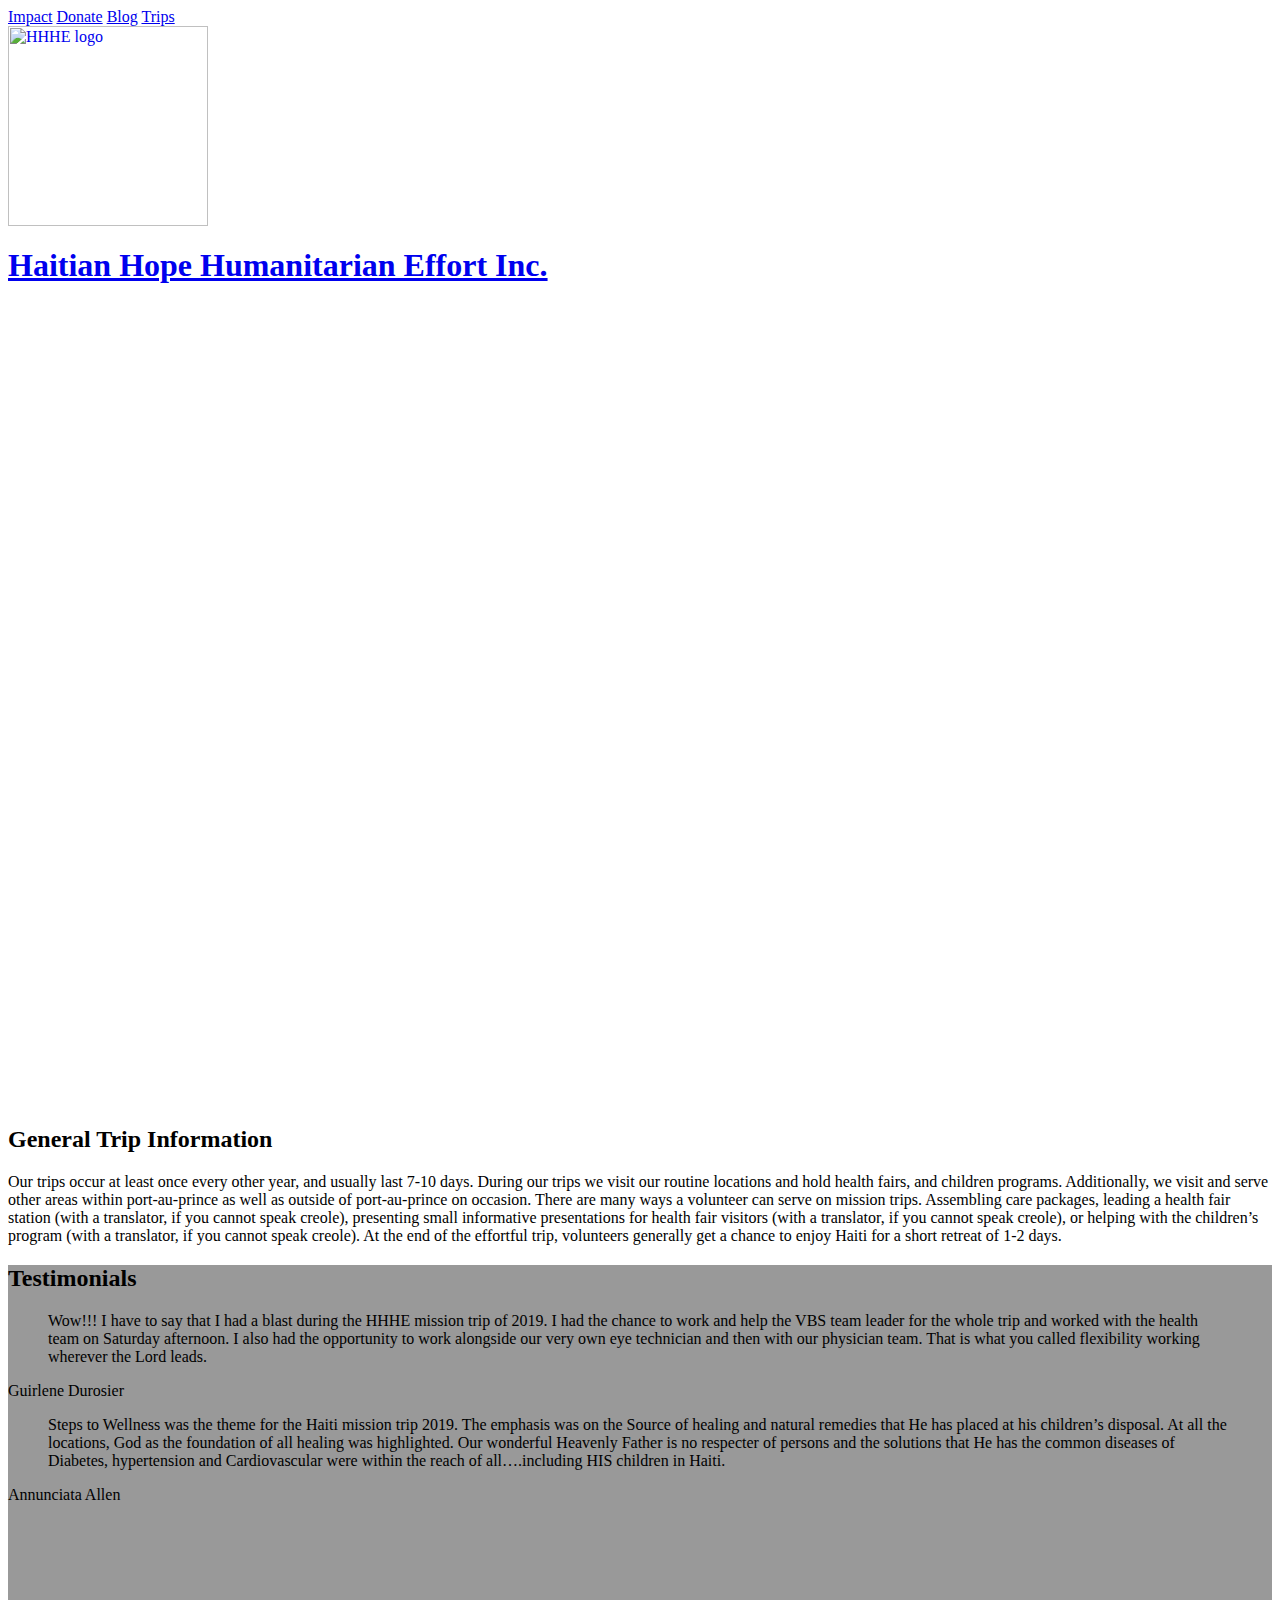
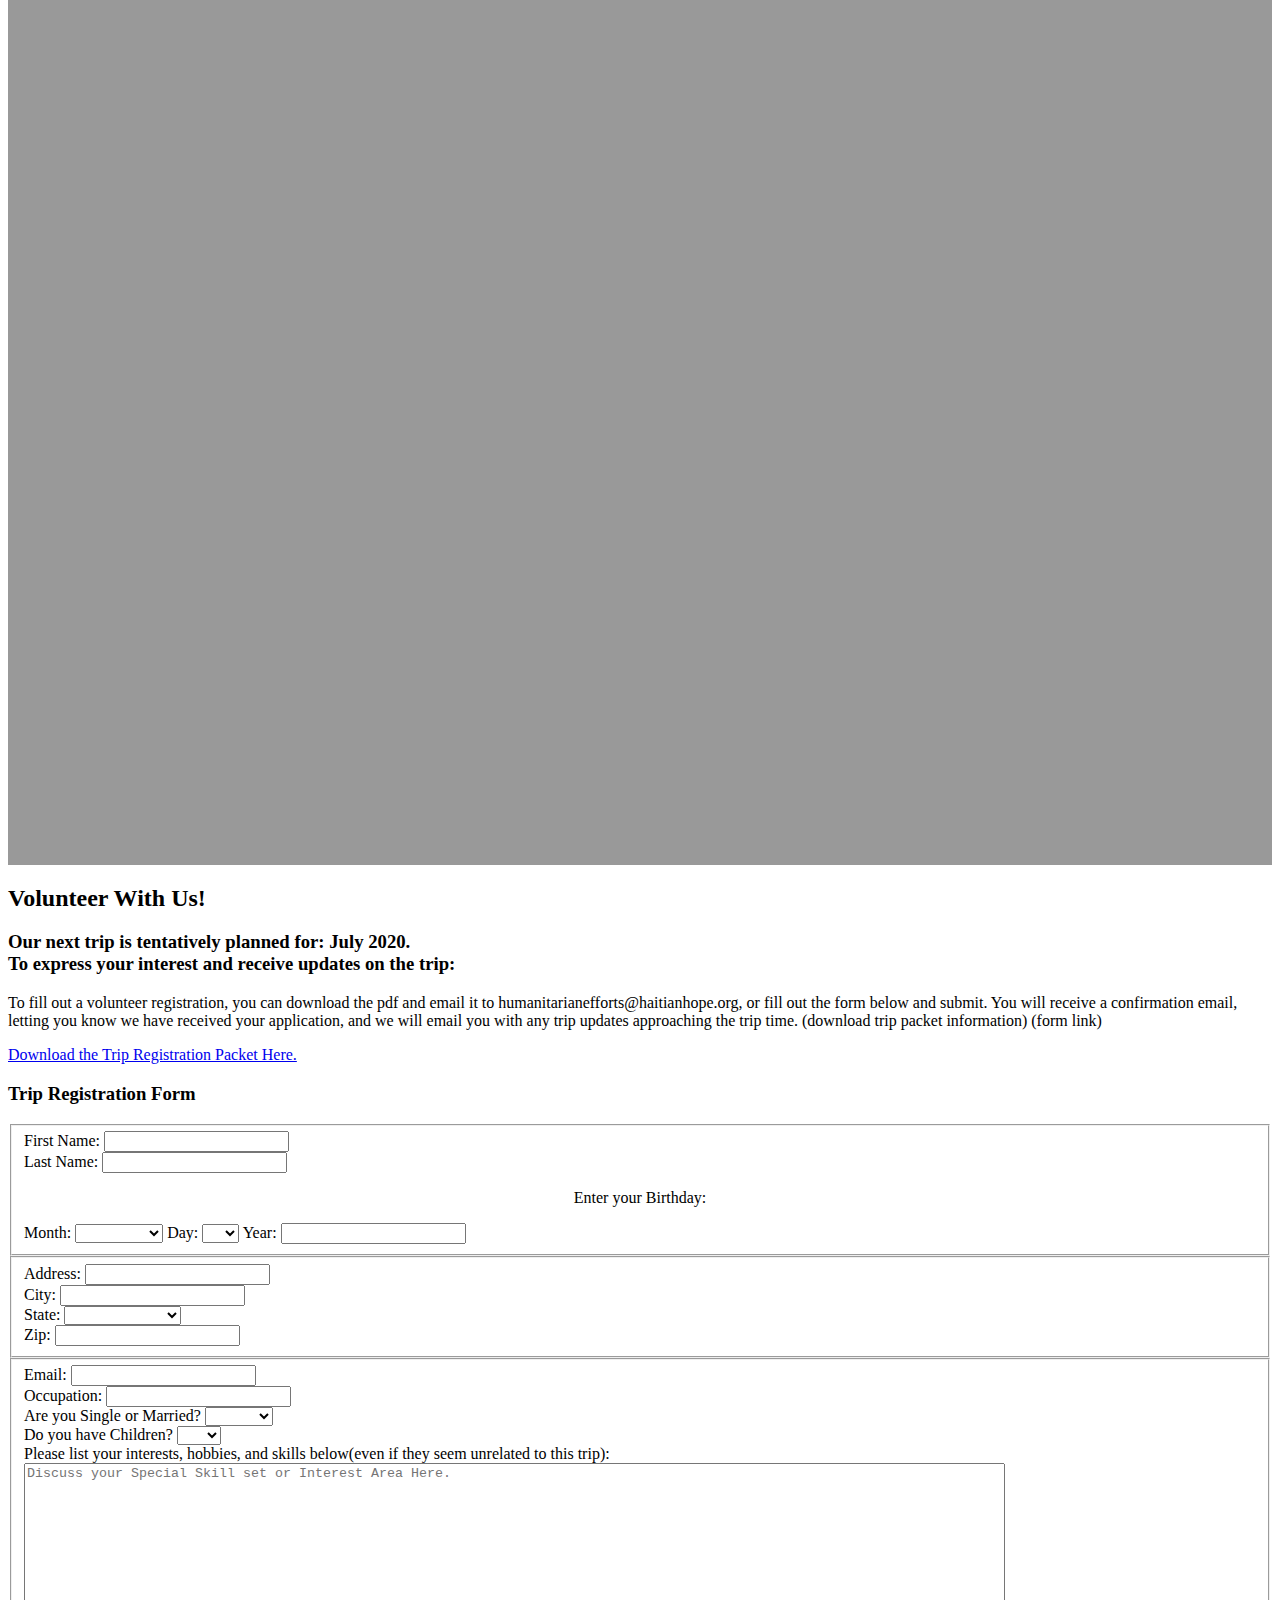
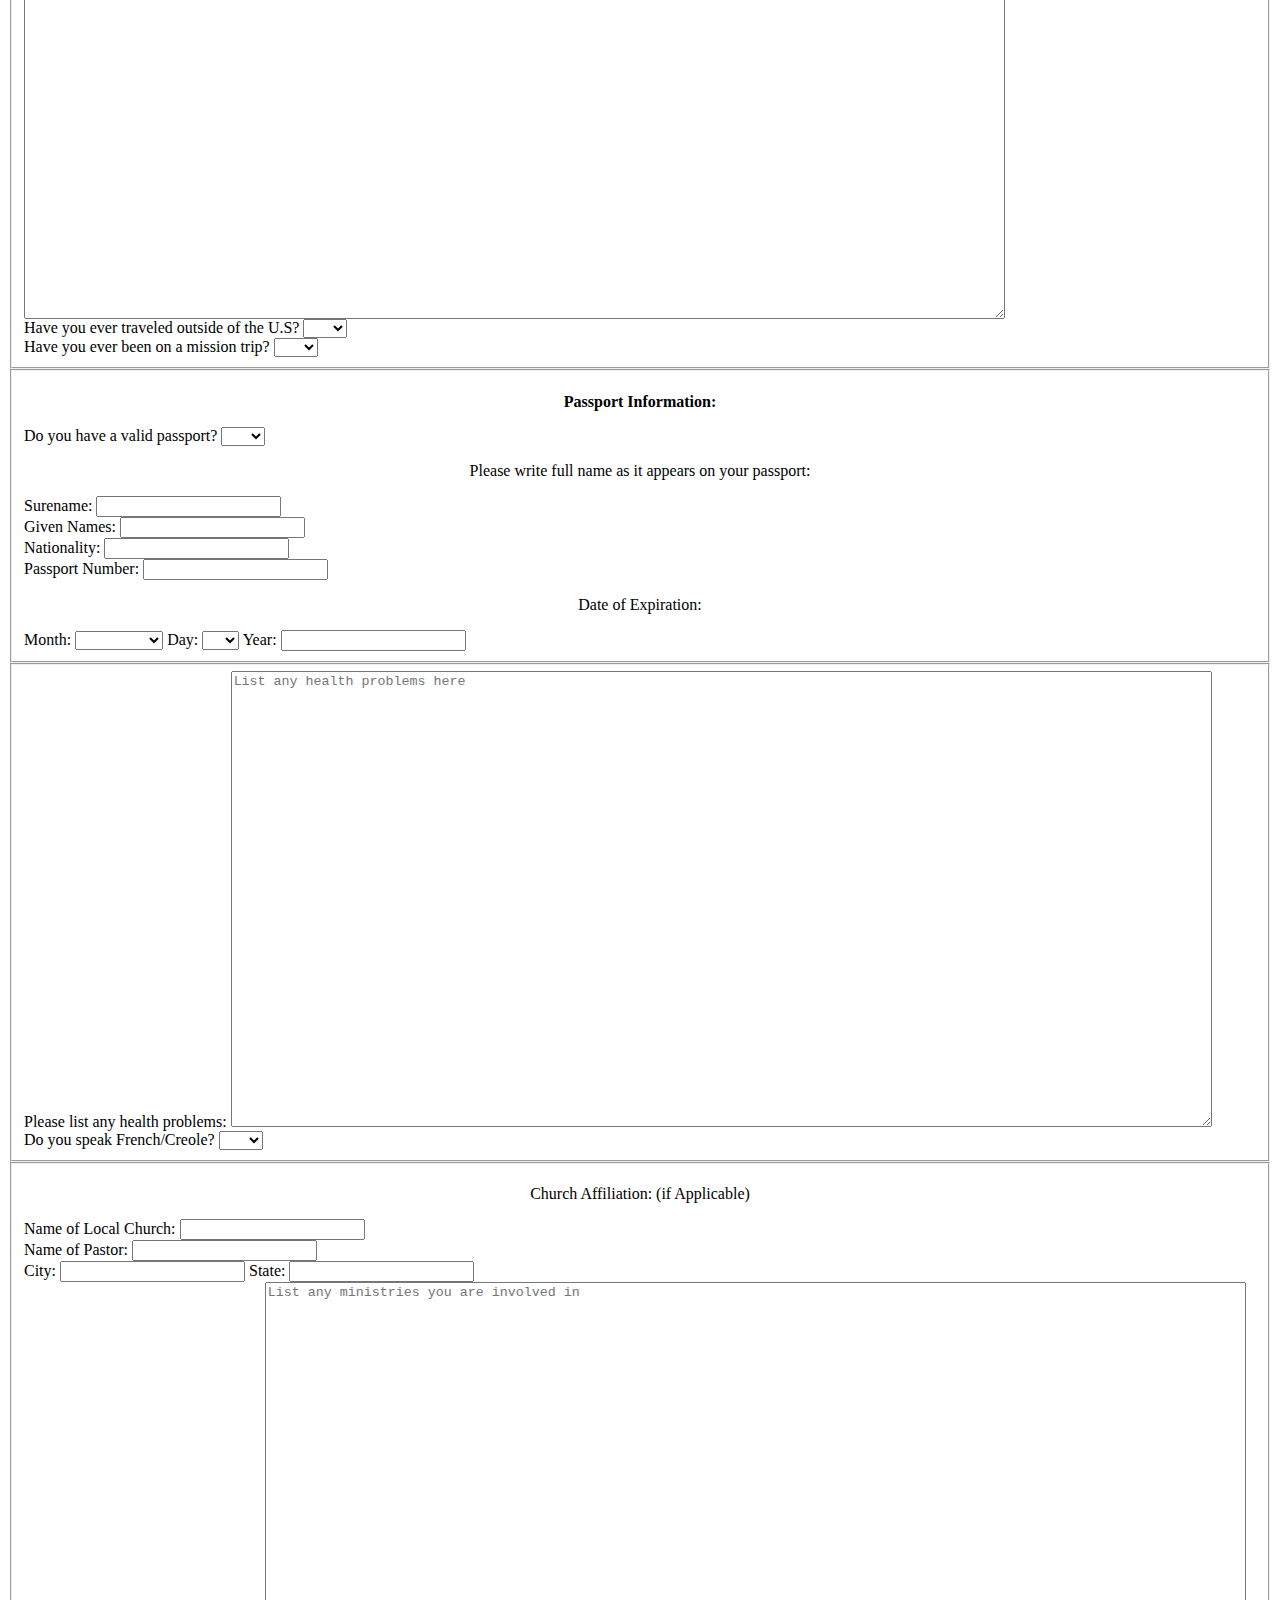
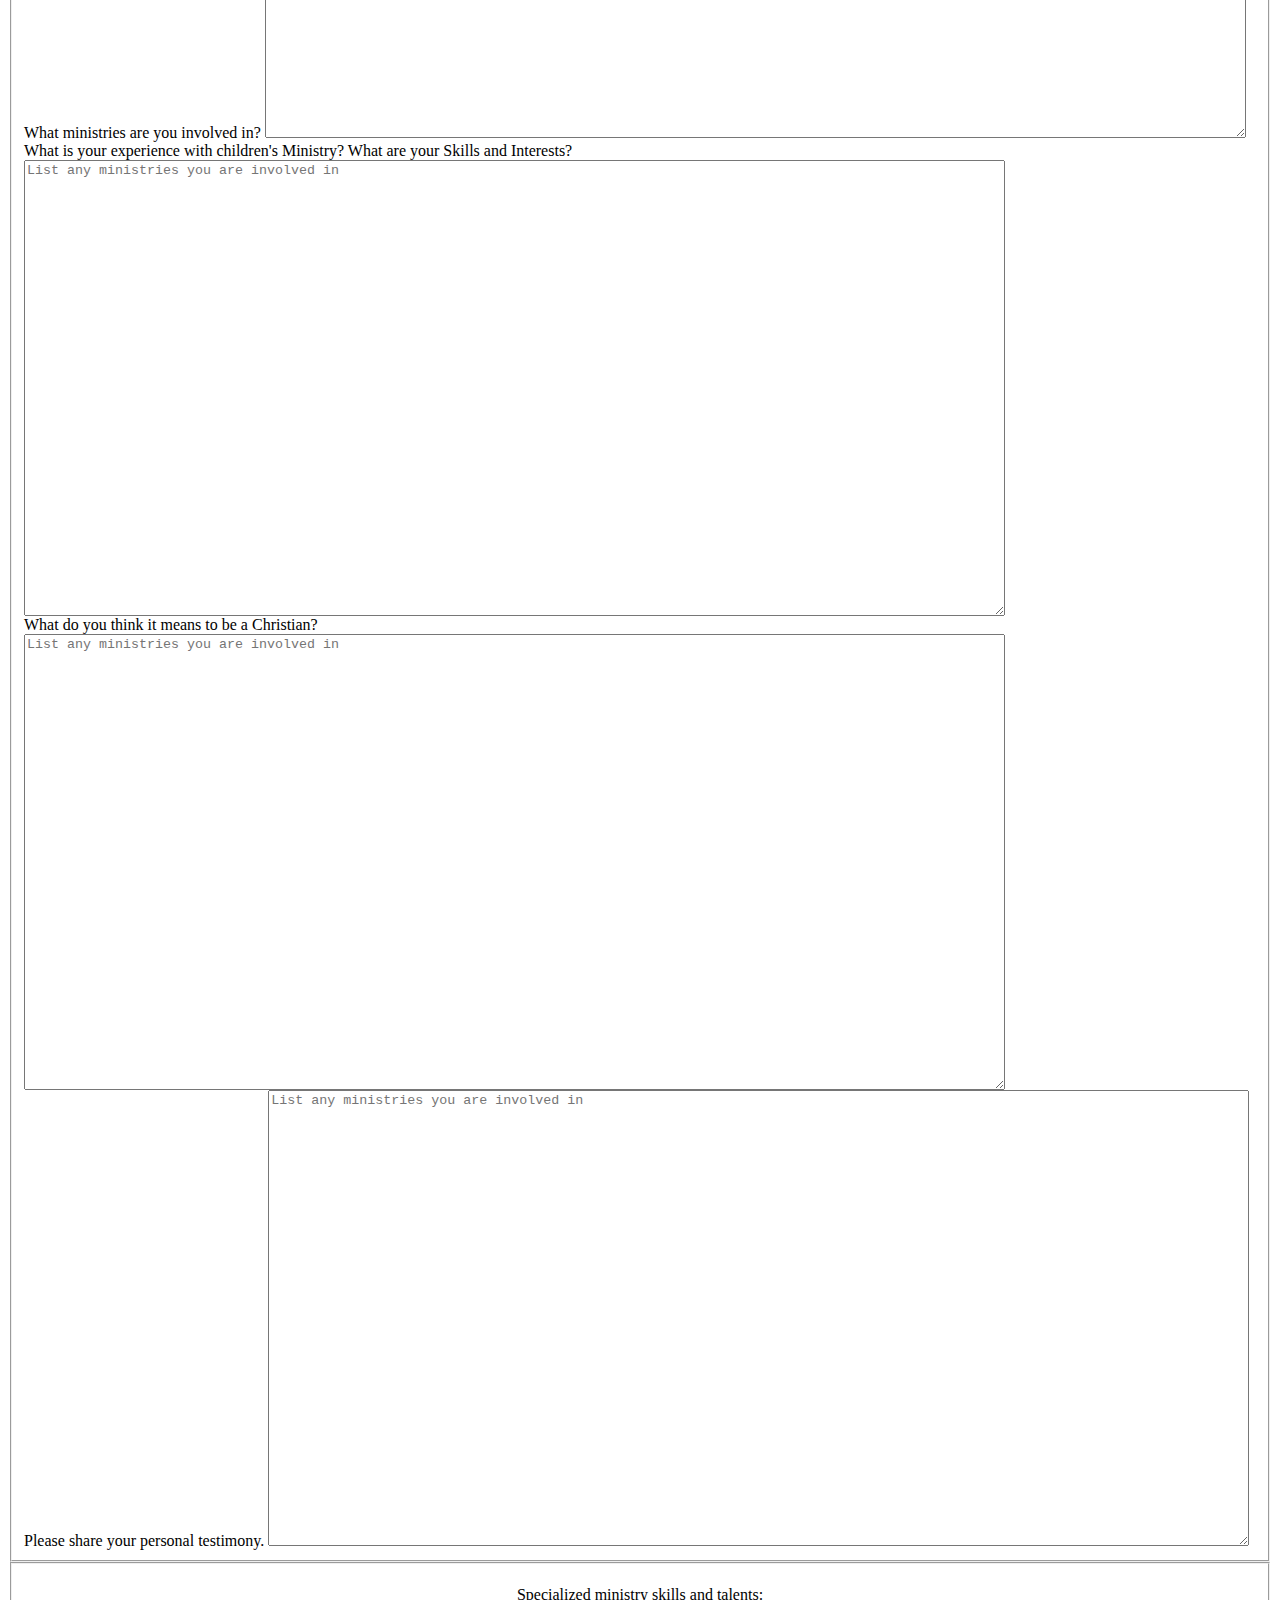
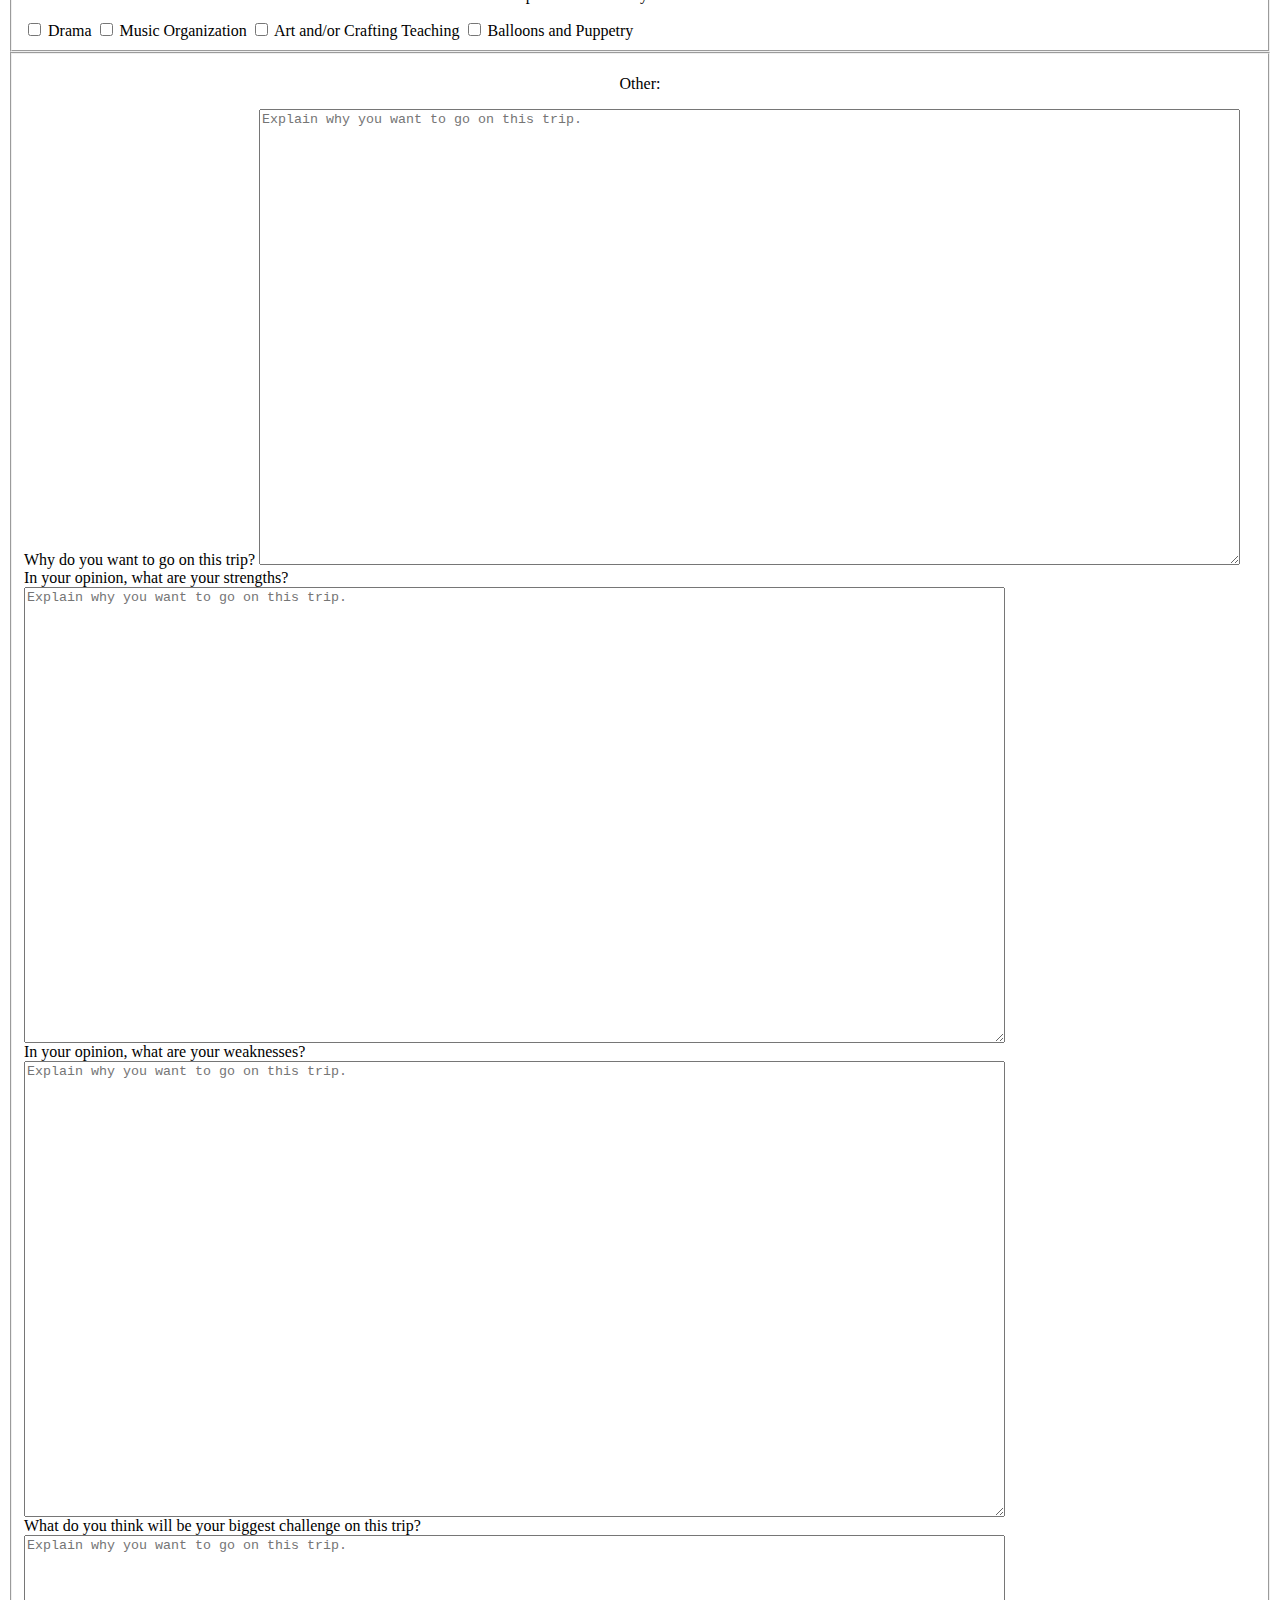
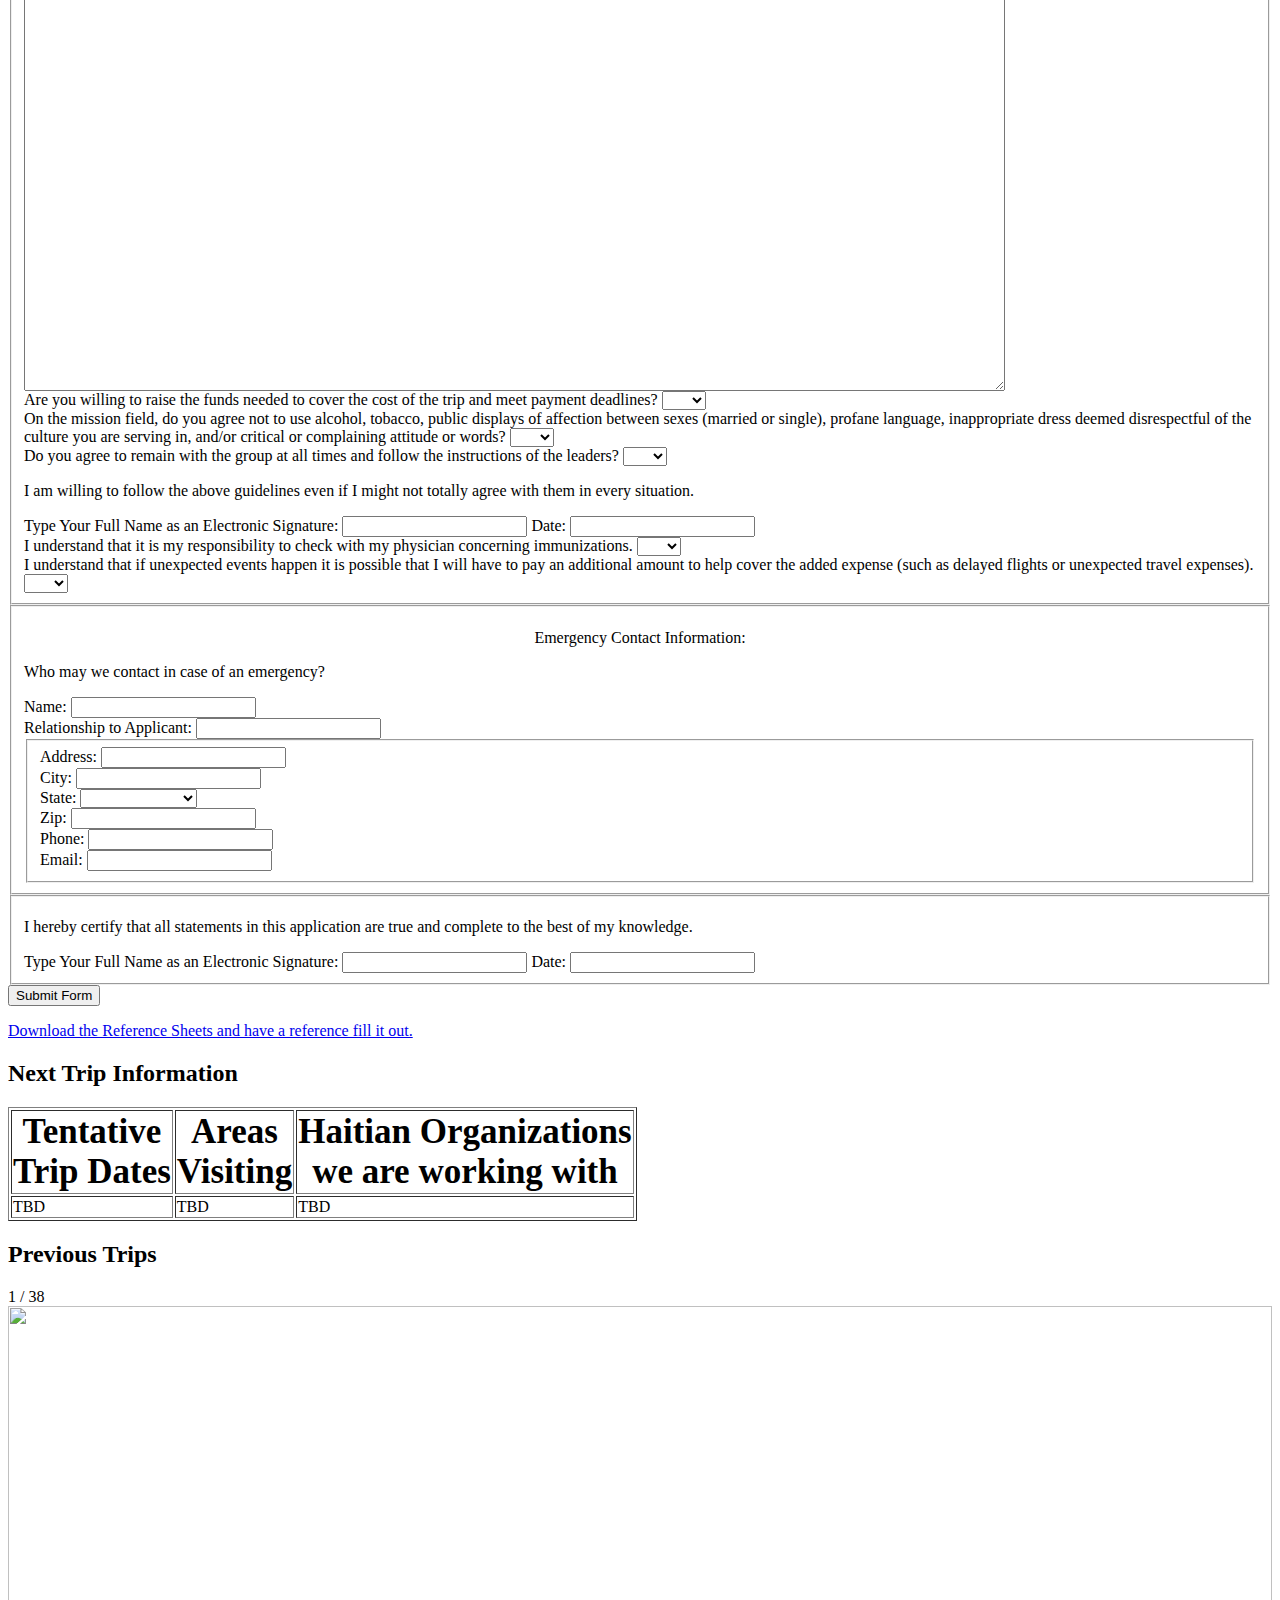
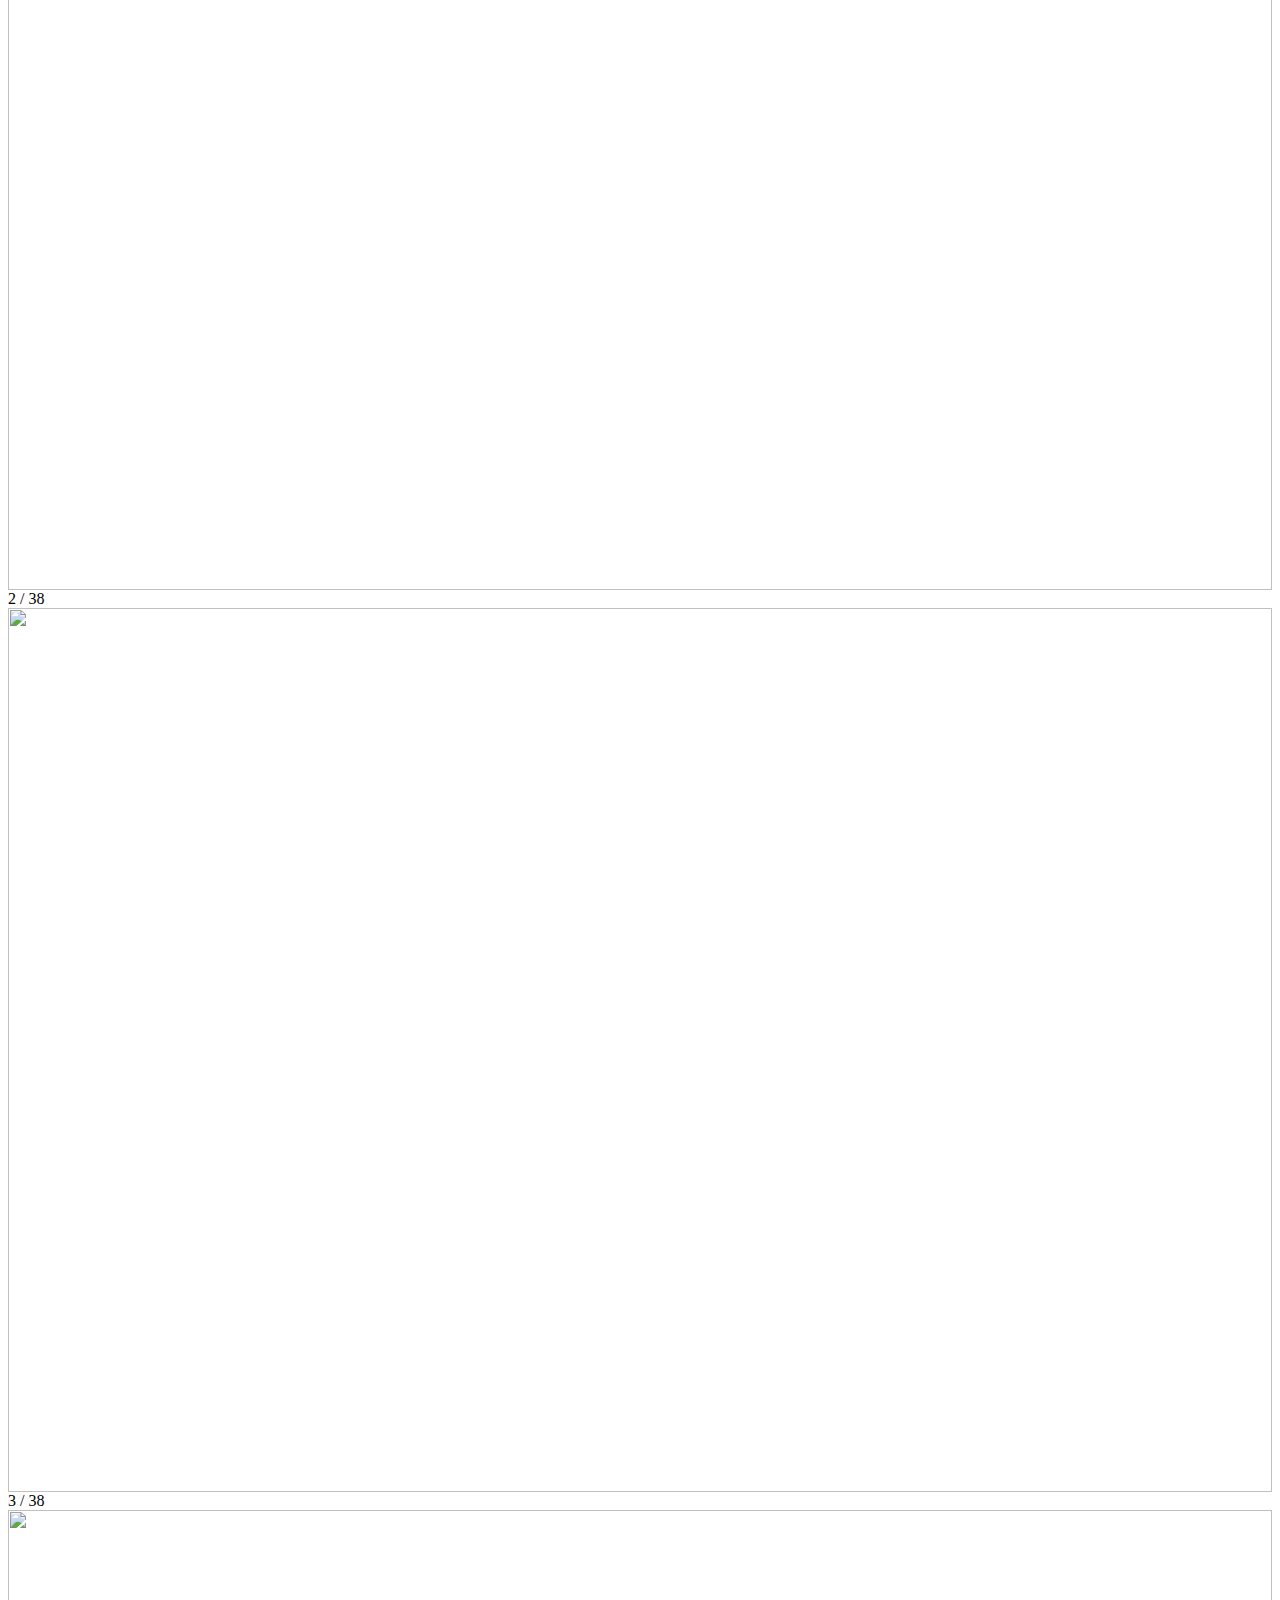
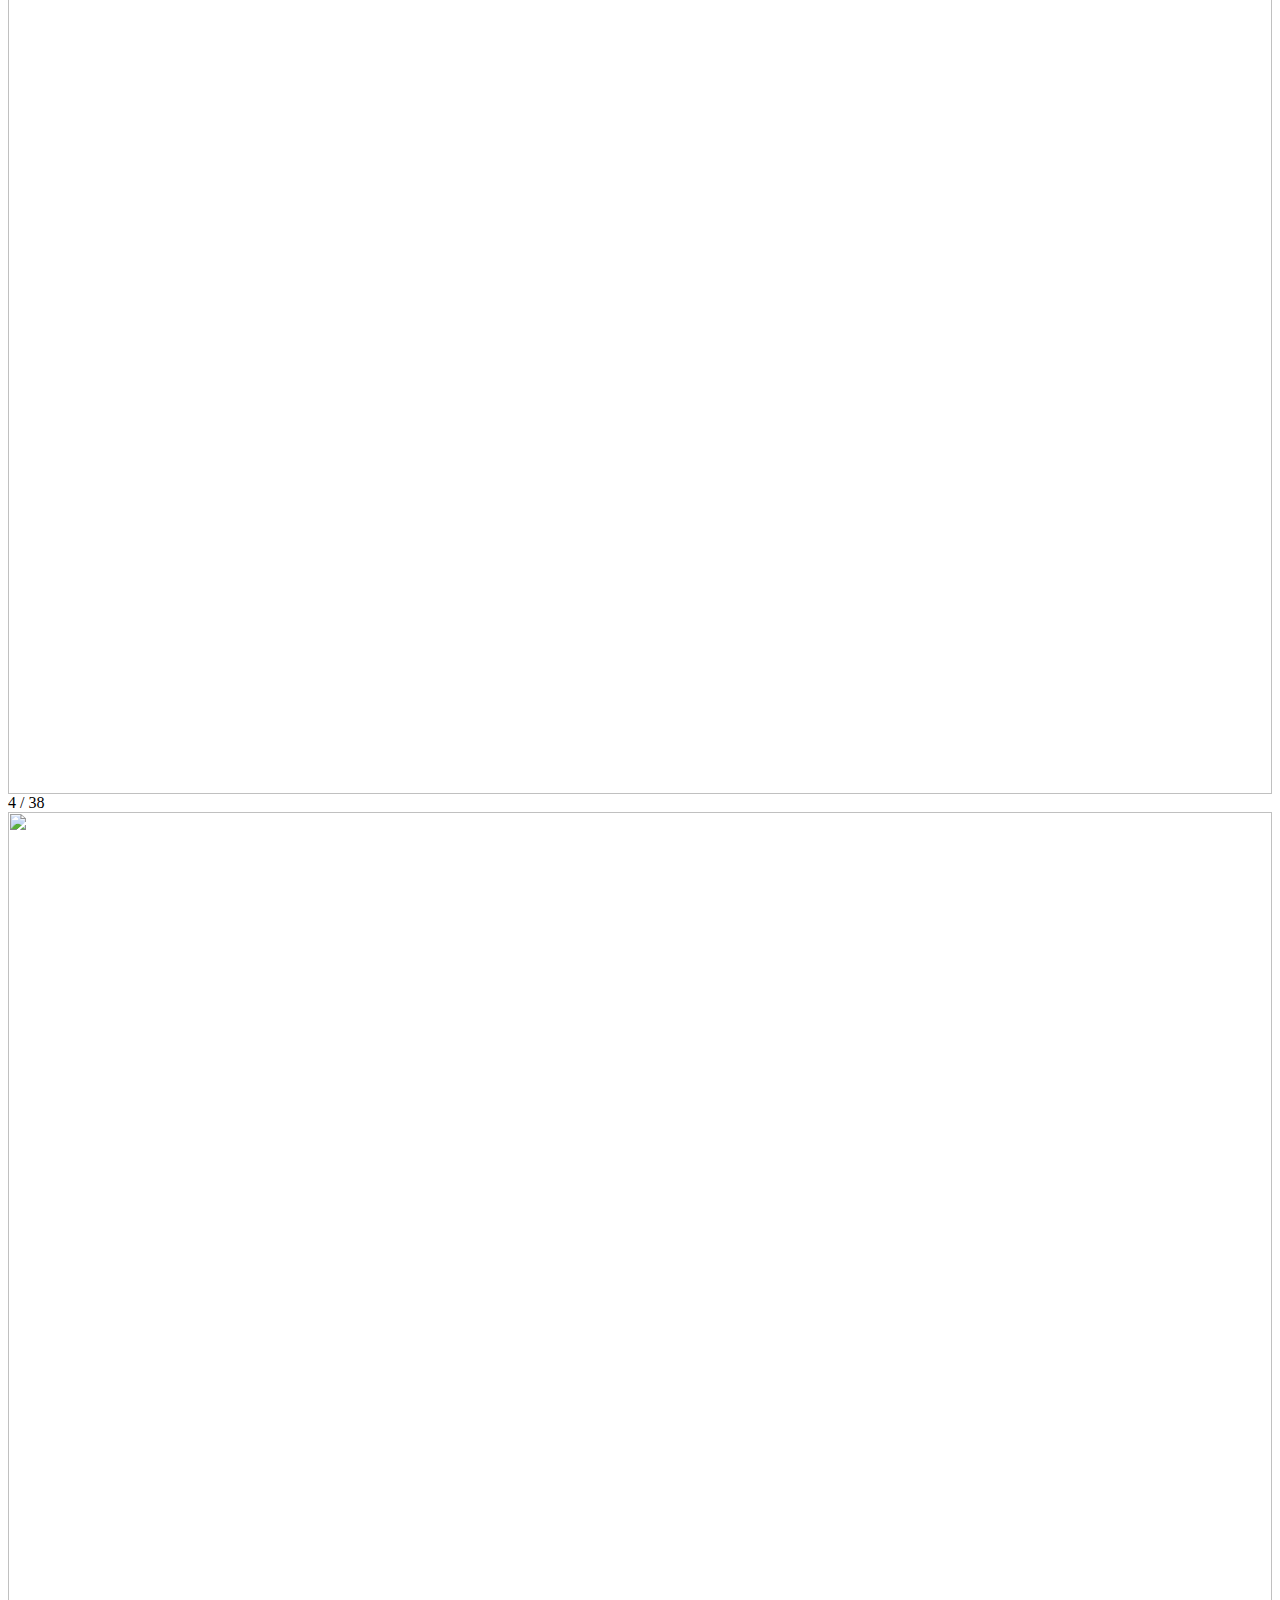
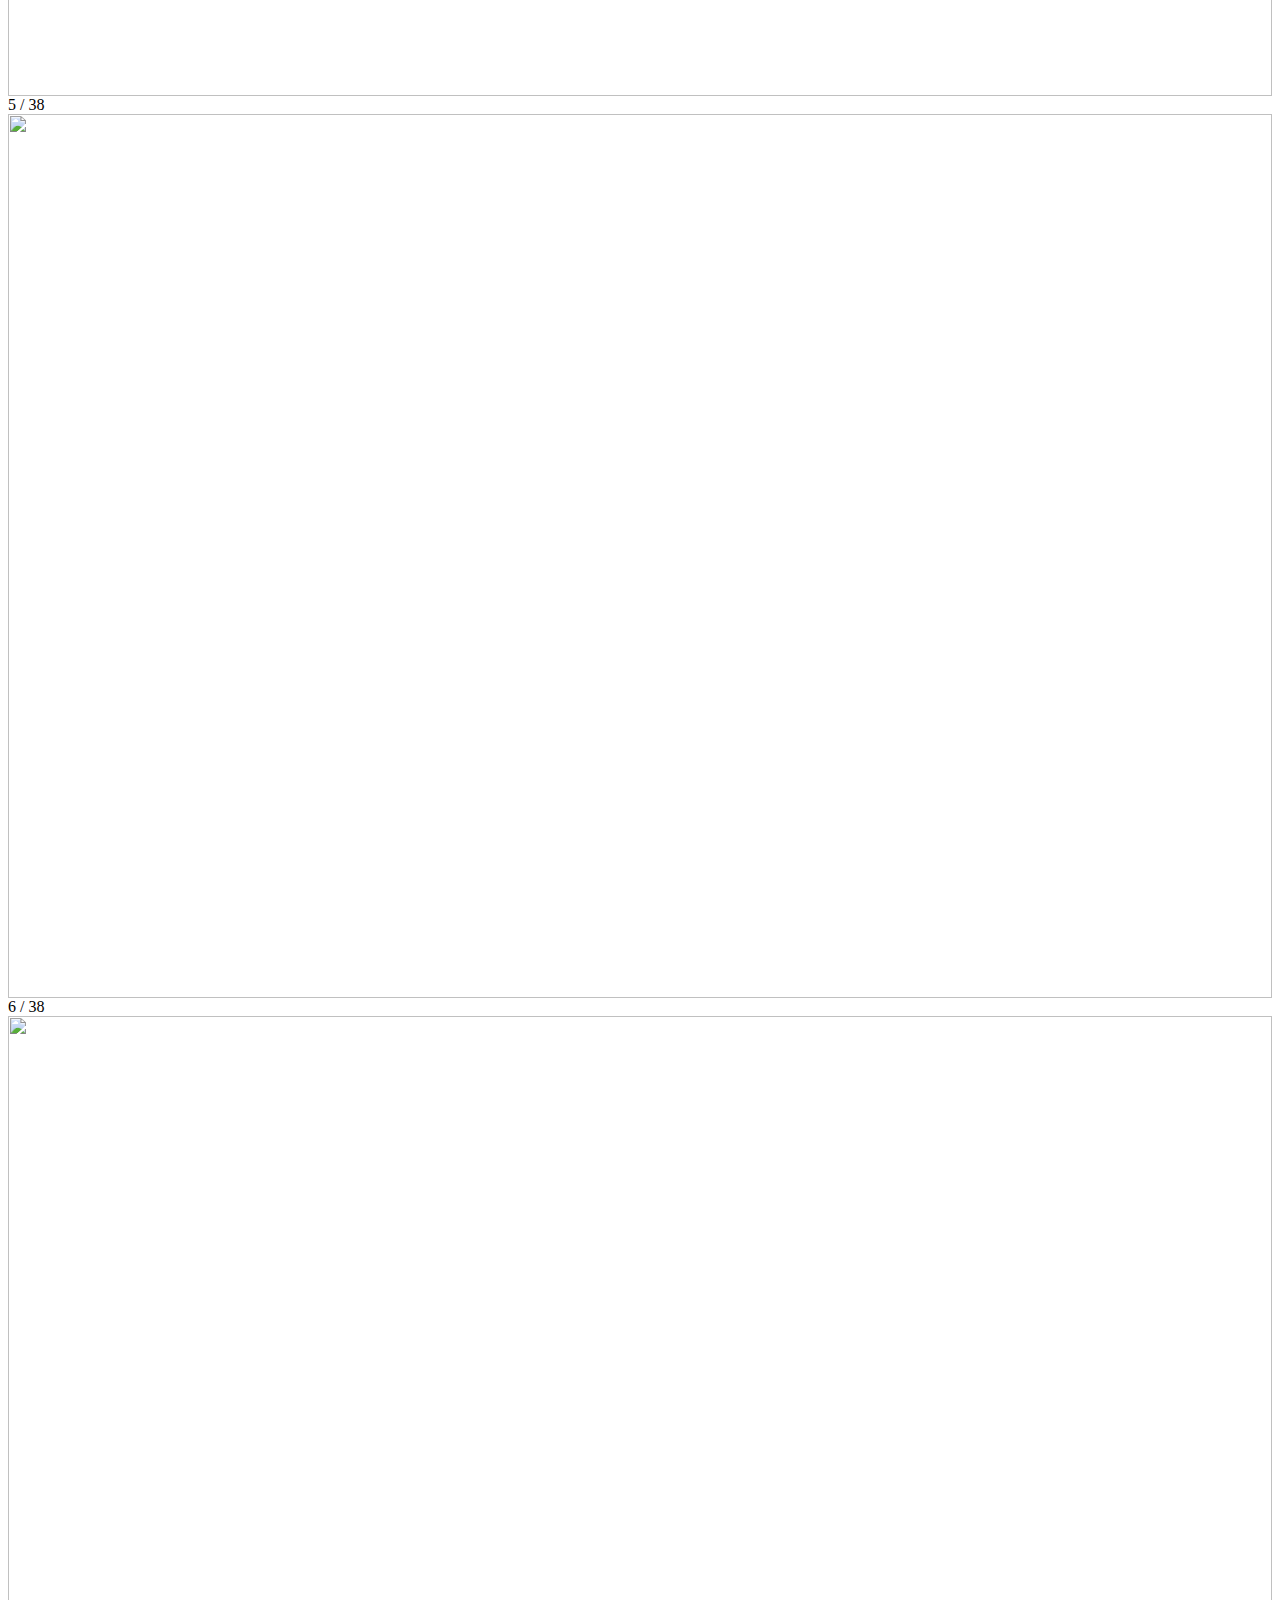
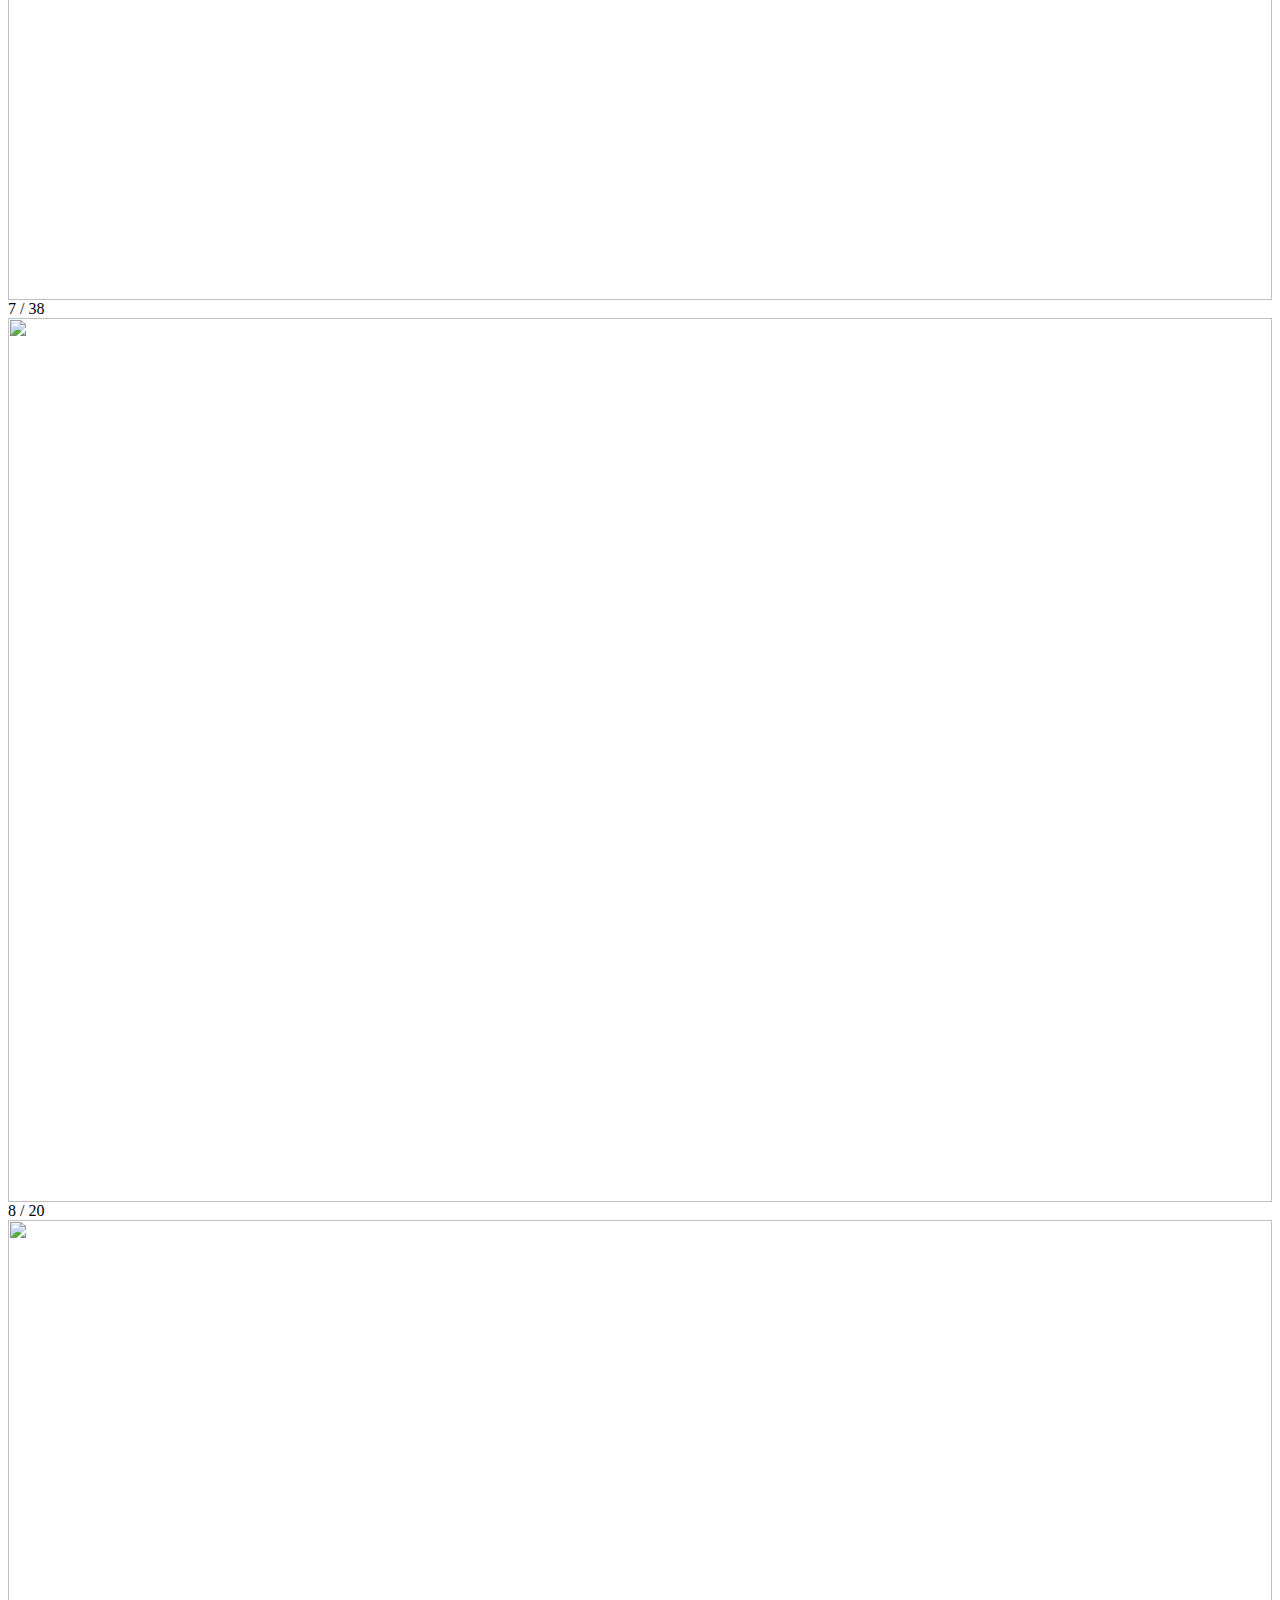
==== trips.html @ 8b6fc5c5 "Add files via upload" ====
<html lang="en">
<head>
    <meta charset="UTF-8">
    <title>Haitian Hope Humanitarian Effort</title>
    <link rel = "icon" type = "image/png" href = "assets/logo.jpg">
    <link rel="stylesheet" href="https://use.fontawesome.com/releases/v5.8.2/css/all.css" integrity="sha384-oS3vJWv+0UjzBfQzYUhtDYW+Pj2yciDJxpsK1OYPAYjqT085Qq/1cq5FLXAZQ7Ay" crossorigin="anonymous">
    <link rel = "stylesheet" href = "css/style.css">
</head>
<body>
<nav>
    <a href = "impact.html">Impact</a>
    <a href = "donate.html">Donate</a>
    <a href = "blog.html">Blog</a>
    <a href = "trips.html">Trips</a>
</nav>
<a href = "index.html"><header>
    <img src = "assets/logo.jpg" alt = "HHHE logo" width="200" id = logo>
    <h1>Haitian Hope Humanitarian Effort Inc.</h1>
</header></a>
<main>

    <div class = section>
        <iframe width="100%" height="800" src="https://www.youtube.com/embed/FBB7evgtmGc" frameborder="0"
                allow="accelerometer; autoplay; encrypted-media; gyroscope; picture-in-picture" allowfullscreen>

        </iframe>
    </div>
    <div class = section>
        <h2>General Trip Information</h2>
        <p>Our trips occur at least once every other year, and usually last 7-10 days. During our trips we visit our
            routine locations and hold health fairs, and children programs. Additionally, we visit and serve other areas
            within port-au-prince as well as outside of port-au-prince on occasion. There are many ways a volunteer
            can serve on mission trips. Assembling care packages, leading a health fair station (with a translator,
            if you cannot speak creole), presenting small informative presentations for health fair visitors (with a
            translator, if you cannot speak creole), or helping with the children’s program (with a translator, if you
            cannot speak creole). At the end of the effortful trip, volunteers generally get a chance to enjoy Haiti for
            a short retreat of 1-2 days.
        </p>
    </div>
    <div class = section style = "background-image: url(assets/landscapeView.jpg); background-size: cover;">
        <div style = "background-color: rgba(0, 0, 0, .4); height: 1200px; margin-top: 0;">
            <h2 class = "fontcolor">Testimonials</h2>
            <div class = "fontcolor">
                <blockquote>Wow!!! I have  to say that I had a blast during the  HHHE mission trip of 2019.
                    I had the chance to work and help the VBS team leader for the whole trip and worked
                    with the health team on Saturday afternoon. I also had the opportunity to work alongside
                    our very own eye technician and then with our physician team. That is what you called
                    flexibility working wherever the Lord leads.
                </blockquote>
                <p>Guirlene Durosier</p>
            </div>
            <div class = "fontcolor">
                <blockquote>
                    Steps to Wellness was the theme for the Haiti mission trip 2019.  The emphasis was on the Source
                    of healing and natural remedies that He has placed at his children’s disposal.   At all the
                    locations, God as the foundation of all healing was highlighted.  Our wonderful Heavenly Father is
                    no respecter of persons and the solutions that He has the common diseases of Diabetes, hypertension
                    and Cardiovascular were within the reach of all….including HIS children in Haiti.
                </blockquote>
                <p>Annunciata Allen</p>
            </div>
            <!--<div class = "fontcolor">
                <blockquote>
                    HIGH LIGHTS:
                    1.  Washing the feet of my Haitian sister at Pergame Church.
                    2.  Working along side the local volunteers at the health screenings
                    3.  Working with the missionary team that went to Haiti.  They were organized, had great foresight, and were willing to do whatever it took to get the job done while still being compassionate and patient!
                    4.  Being able to offer local, inexpensive resources and lifestyle changes that participants could use to combat chronic diseases.

                    REGRETS:
                    1.  Not following up with participants that we identified with high blood pressure and Type II Diabetes.


                    WHAT I LEARNED:
                    "If God be for us, who can be against us?" Romans 8:31.  God showed us again, and again through miracle after miracle that He ordained this mission trip for the people of Haiti to receive just what we had to offer!
                </blockquote>
                <p>Bonnie Love</p>-->
            </div>
        </div>
    </div>
    <div class = section id = "tripVolunteer">
        <h2>Volunteer With Us!</h2>
        <h3>Our next trip is tentatively planned for: July 2020.<br>
            To express your interest and receive updates on the trip:
        </h3>
        <!-- Add a form collecting emails here.-->
        <p>To fill out a volunteer registration, you can download the pdf and email it to humanitarianefforts@haitianhope.org,
            or fill out the form below and submit.  You will receive a confirmation email, letting you know we have
            received your application, and we will email you with any trip updates approaching the trip time.
            (download trip packet information)
            (form link)
        </p>
        <a href = "assets/tripVolunteer.pdf" download = "tripVolunteer" >Download the Trip Registration Packet Here. </a>
        <!--how to do downloadable trip -->
        <h3 class = "donation-container">Trip Registration Form</h3>
        <form>
            <fieldset class = "formcategory">
                <div class = "forumgroup">
                <label for = fname>First Name: </label>
                <input id = "fname" name = "fname" type = text class ="userinput" >
                </div>
                <div class = "formgroup">
                    <label for = "lname">Last Name:</label>
                    <input id = "lname" name = "lname" type = "text" class = "userinput">
                </div>
                <p style = "text-align: center;">Enter your Birthday:</p>
                <div class = formgroup>
                <label for = month> Month:</label>
                    <select id = month name = "month" size = 1 class ="userinput">
                    <option class = "states" value = ""></option>
                        <option class = "states" value = "January">January</option>
                        <option class = "states" value = "Febuary">Febuary</option>
                        <option class = "states" value = "March">March</option>
                        <option class = "states" value = "April">April</option>
                        <option class = "states" value = "May">May</option>
                        <option class = "states" value = "June">June</option>
                        <option class = "states" value = "July">July</option>
                        <option class = "states" value = "August">August</option>
                        <option class = "states" value = "Sept">September</option>
                        <option class = "states" value = "October">October</option>
                        <option class = "states" value = "November">November</option>
                        <option class = "states" value = "December">December</option>

                    </select>
                    <label for = "day">Day:</label>
                    <select id = day name = day size = 1 class ="userinput">
                        <option class = "states" value = ""></option>
                        <option class = "states" value = "1">1</option>
                        <option class = "states" value = "2">2</option>
                        <option class = "states" value = "3">3</option>
                        <option class = "states" value = "4">4</option>
                        <option class = "states" value = "5">5</option>
                        <option class = "states" value = "6">6</option>
                        <option class = "states" value = "7">7</option>
                        <option class = "states" value = "8">8</option>
                        <option class = "states" value = "9">9</option>
                        <option class = "states" value = "10">10</option>
                        <option class = "states" value = "11">11</option>
                        <option class = "states" value = "12">12</option>
                        <option class = "states" value = "13">13</option>
                        <option class = "states" value = "14">14</option>
                        <option class = "states" value = "15">15</option>
                        <option class = "states" value = "16">16</option>
                        <option class = "states" value = "17">17</option>
                        <option class = "states" value = "18">18</option>
                        <option class = "states" value = "19">19</option>
                        <option class = "states" value = "20">20</option>
                        <option class = "states" value = "21">21</option>
                        <option class = "states" value = "22">22</option>
                        <option class = "states" value = "23">23</option>
                        <option class = "states" value = "24">24</option>
                        <option class = "states" value = "25">25</option>
                        <option class = "states" value = "26">26</option>
                        <option class = "states" value = "27">27</option>
                        <option class = "states" value = "28">28</option>
                        <option class = "states" value = "29">29</option>
                        <option class = "states" value = "30">30</option>
                        <option class = "states" value = "31">31</option>
                    </select>
                    <label for = "year">Year:</label>
                    <input id = year name = "year" type = "text" class ="userinput">
                </div>
            </fieldset>
            <fieldset class = "formcategory">
                <div class = "formgroup">
                    <label for = "add">Address:</label>
                    <input id = add name = add type = "text" class ="userinput">
                </div>
                <div class = "formgroup">
                    <label for = "cty">City:</label>
                    <input id = cty name = add type = "text" class ="userinput">
                </div>
                <div class = "formgroup">
                    <label for = "ste">State:</label>
                    <select  id = "ste" name = "state" size = "1" class = >
                        <option class = "states" value = ""></option>
                        <option class = "states" value = "Alabama">Alabama</option>
                        <option class = "states" value = "Alaska">Alaska</option>
                        <option class = "states" value = "Arizona">Arizona</option>
                        <option class = "states" value = "Arkansas">Arkansas</option>
                        <option class = "states" value = "California">California</option>
                        <option class = "states" value = "Colorado">Colorado</option>
                        <option class = "states" value = "Connecticut">Connecticut</option>
                        <option class = "states" value = "Delaware">Delaware</option>
                        <option class = "states" value = "Florida">Florida</option>
                        <option class = "states" value = "Georgia">Georiga</option>
                        <option class = "states" value = "Hawaii">Hawaii</option>
                        <option class = "states" value = "Idaho">Idaho</option>
                        <option class = "states" value = "Illinois">Illinois</option>
                        <option class = "states" value = "Indiana">Indiana</option>
                        <option class = "states" value = "Iowa">Iowa</option>
                        <option class = "states" value = "Kansas">Kansas</option>
                        <option class = "states" value = "Kentucky">Kentucky</option>
                        <option class = "states" value = "Louisiana">Louisiana</option>
                        <option class = "states" value = "Maine">Maine</option>
                        <option class = "states" value = "Maryland">Maryland</option>
                        <option class = "states" value = "Massachusetts">Massachusetts</option>
                        <option class = "states" value = "Michigan">Michigan</option>
                        <option class = "states" value = "Minnesota">Minnesota</option>
                        <option class = "states" value = "Mississippi">Mississippi</option>
                        <option class = "states" value = "Missouri">Missouri</option>
                        <option class = "states" value = "Montana">Montana</option>
                        <option class = "states" value = "Nebraska">Nebraska</option>
                        <option class = "states" value = "Nevada">Nevada</option>
                        <option class = "states" value = "New Hampshire">New Hampshire</option>
                        <option class = "states" value = "New Jersey">New Jersey</option>
                        <option class = "states" value = "New Mexico"> New Mexico</option>
                        <option class = "states" value = "New York"> New York</option>
                        <option class = "states" value = "North Carolina">North Carolina</option>
                        <option class = "states" value = "North Dakota">North Dakota</option>
                        <option class = "states" value = "Ohio">Ohio</option>
                        <option class = "states" value = "Oklahoma">Oklahoma</option>
                        <option class = "states" value = "Oregon">Oregon</option>
                        <option class = "states" value = "Pennsylvania">Pennsylvania</option>
                        <option class = "states" value = "Rhode Island">Rhode Island</option>
                        <option class = "states" value = "South Carolina">South Carolina</option>
                        <option class = "states" value = "South Dakota">South Dakota</option>
                        <option class = "states" value = "Tennessee">Tennessee</option>
                        <option class = "states" value = "Texas">Texas</option>
                        <option class = "states" value = "Utah">Utah</option>
                        <option class = "states" value = "Vermont">Vermont</option>
                        <option class = "states" value = "Virgina">Virgina</option>
                        <option class = "states" value = "Washington">Washington</option>
                        <option class = "states" value = "West Virgina">West Virgina</option>
                        <option class = "states" value = "Wisconsin">Wisconsin</option>
                        <option class = "states" value = "Wyoming">Wyoming</option>
                    </select>
                </div>
                <div class = "formgroup">
                    <label for = "zp">Zip:</label>
                    <input id = "zp" name = "zp" class ="userinput" type = "text">
                </div>
            </fieldset>
            <fieldset class = "formcategory">
                <div class = "formgroup">
                    <label for = eml>Email:</label>
                    <input id = eml name = eml type = "text" class = "userinput">
                </div>
                <div class = "formgroup">
                    <label for = occ>Occupation:</label>
                    <input id = occ name = occ type = "text" class = "userinput">
                </div>
                <div class = "formgroup">
                    <label for = "marital">Are you Single or Married?  </label>
                    <select id = "marital" name = "marital" size = "1">
                        <option class = "states" value = ""></option>
                        <option class = "states" value = "single">Single</option>
                        <option class = "states" value = "married">Married</option>
                        <option class = "states" value = "neither">Neither</option>
                    </select>
                </div>
                <div class = "formgroup">
                    <label for = "chld">Do you have Children?  </label>
                    <select id = "chld" name = "chld" size = "1">
                        <option class = "states" value = ""></option>
                        <option class = "states" value = "yes">Yes</option>
                        <option class = "states" value = "no">No</option>
                    </select>
                </div>

                    <label for = skll>Please list your interests, hobbies, and skills below(even if they seem unrelated to this trip):
                    </label>
                    <textarea class = "userinput" style = "margin: auto;" rows = 30 cols = 120 id = "skll" name = "skll" placeholder="Discuss your Special Skill set or Interest Area Here." maxlength = "2000"></textarea>
                <div class = "formgroup">
                    <label for ="trvl">Have you ever traveled outside of the U.S?</label>
                    <select id = trvl name = "trvl" size = "1">
                        <option class = "states" value = ""></option>
                        <option class = "states" value = "yes">Yes</option>
                        <option class = "states" value = "no">No</option>
                    </select>
                </div>
                <div class ="formgroup">
                    <label for = "msstrp">Have you ever been on a mission trip?</label>
                    <select id = msstrp name = "msstrip" size = "1">
                        <option class = "states" value = ""></option>
                        <option class = "states" value = "yes">Yes</option>
                        <option class = "states" value = "no">No</option>
                    </select>
                </div>
                <script></script>
                <label for = "msstrpex" style = "display: none;">If Yes, Explain</label>
                <textarea id = "msstrpex" name  = "msstrpex" rows = 10 cols = 120 style = "display: none; margin: auto" maxlength = "2000"></textarea>
            </fieldset>
            <fieldset class ="formcategory">
                <p style = "text-align: center;"><b>Passport Information:</b></p>
                <div class = "formgroup">
                    <label for = "validpass">Do you have a valid passport? </label>
                    <select id = "validpass">
                        <option class = "states" value = ""></option>
                        <option class = "states" value = "yes">Yes</option>
                        <option class = "states" value = "no">No</option>
                    </select>
                </div>
                <p style = "text-align: center;">Please write full name as it appears on your passport:</p>
                <div class = "formgroup">
                    <label for = "plname">Surename:</label>
                    <input id = "plname" type = "text" name = "plname" class = "userinput">
                </div>
                <div class = "formgroup">
                    <label for = "pfname">Given Names:</label>
                    <input id = "pfname" type = "text" name = "pfname" class = "userinput">
                </div>
                <div class = "formgroup">
                    <label for = "nationality">Nationality:</label>
                    <input id = "nationality" name = "nationality" type = "text" class = "userinput">
                </div>
                <div class = "formgroup">
                    <label for = "pnumber">Passport Number:</label>
                    <input id = "pnumber" name = "pnumber" type = "text" class = "userinput">
                </div>
                <p style = "text-align: center;">Date of Expiration:</p>
                <div class = "formgroup">
                    <label for = pmonth> Month:</label>
                    <select id = pmonth name = "month" size = 1 class ="userinput">
                        <option class = "states" value = ""></option>
                        <option class = "states" value = "January">January</option>
                        <option class = "states" value = "Febuary">Febuary</option>
                        <option class = "states" value = "March">March</option>
                        <option class = "states" value = "April">April</option>
                        <option class = "states" value = "May">May</option>
                        <option class = "states" value = "June">June</option>
                        <option class = "states" value = "July">July</option>
                        <option class = "states" value = "August">August</option>
                        <option class = "states" value = "Sept">September</option>
                        <option class = "states" value = "October">October</option>
                        <option class = "states" value = "November">November</option>
                        <option class = "states" value = "December">December</option>

                    </select>
                    <label for = "pday">Day:</label>
                    <select id = pday name = day size = 1 class ="userinput">
                        <option class = "states" value = ""></option>
                        <option class = "states" value = "1">1</option>
                        <option class = "states" value = "2">2</option>
                        <option class = "states" value = "3">3</option>
                        <option class = "states" value = "4">4</option>
                        <option class = "states" value = "5">5</option>
                        <option class = "states" value = "6">6</option>
                        <option class = "states" value = "7">7</option>
                        <option class = "states" value = "8">8</option>
                        <option class = "states" value = "9">9</option>
                        <option class = "states" value = "10">10</option>
                        <option class = "states" value = "11">11</option>
                        <option class = "states" value = "12">12</option>
                        <option class = "states" value = "13">13</option>
                        <option class = "states" value = "14">14</option>
                        <option class = "states" value = "15">15</option>
                        <option class = "states" value = "16">16</option>
                        <option class = "states" value = "17">17</option>
                        <option class = "states" value = "18">18</option>
                        <option class = "states" value = "19">19</option>
                        <option class = "states" value = "20">20</option>
                        <option class = "states" value = "21">21</option>
                        <option class = "states" value = "22">22</option>
                        <option class = "states" value = "23">23</option>
                        <option class = "states" value = "24">24</option>
                        <option class = "states" value = "25">25</option>
                        <option class = "states" value = "26">26</option>
                        <option class = "states" value = "27">27</option>
                        <option class = "states" value = "28">28</option>
                        <option class = "states" value = "29">29</option>
                        <option class = "states" value = "30">30</option>
                        <option class = "states" value = "31">31</option>
                    </select>
                    <label for = "pyear">Year:</label>
                    <input id = pyear name = "year" type = "text" class ="userinput">
                </div>
            </fieldset>
            <fieldset class = "formcategory">
                <label for = "healthprob">Please list any health problems:</label>
                <textarea id = "healthprob" name = "healthprob" class = "userinput" style = "margin: auto;" rows = 30 cols = 120 placeholder = "List any health problems here" maxlength = "2000"></textarea>
                <div class = "formgroup">
                    <label for = "creole">Do you speak French/Creole?</label>
                    <select id = "creole" name = "creole" size = 1>
                        <option class = "states" value = ""></option>
                        <option class = "states" value = "yes">Yes</option>
                        <option class = "states" value = "no">No</option>
                    </select>
                </div>
            </fieldset>
            <fieldset class ="formcategory">
                <p style = "text-align: center;">Church Affiliation: (if Applicable)</p>
                <div class = "formgroup">
                    <label for = "church">Name of Local Church:</label>
                    <input id = "church" name = "church" type = "text" class = "userinput">
                </div>
                <div class = "formgroup">
                    <label for = "pastor">Name of Pastor:</label>
                    <input id = "pastor" name = "pastor" type = "text" class = "userinput">
                </div>
                <div class = "formgroup">
                    <label for = "ccity">City:</label>
                    <input id = "ccity" name = "ccity" type = "text" class = "userinput">
                    <label for = "cstate">State:</label>
                    <input id = "cstate" name = "cstate" type = "text" class = "userinput">
                </div>
                <div class = "formcategory">
                    <label for = "ministries">What ministries are you involved in?</label>
                    <textarea id = "ministries" name = "ministries"  class = "userinput" style = "margin: auto;" rows = 30 cols = 120 placeholder = "List any ministries you are involved in" maxlength = "2000"></textarea>
                </div>
                <div class = "formcategory">
                    <label for = "cministries">What is your experience with children's Ministry? What are your Skills and Interests?</label>
                    <textarea id = "cministries" name = "cministries"  class = "userinput" style = "margin: auto;" rows = 30 cols = 120 placeholder = "List any ministries you are involved in" maxlength = "2000"></textarea>
                </div>
                <div class = "formcategory">
                    <label for = "bchristian">What do you think it means to be a Christian?</label>
                    <textarea id = "bchristian" name = "bchristian"  class = "userinput" style = "margin: auto;" rows = 30 cols = 120 placeholder = "List any ministries you are involved in" maxlength = "2000"></textarea>
                </div>
                <div class = "formcategory">
                    <label for = "personaltest">Please share your personal testimony.</label>
                    <textarea id = "personaltest" name = "personaltest"  class = "userinput" style = "margin: auto;" rows = 30 cols = 120 placeholder = "List any ministries you are involved in" maxlength = "2000"></textarea>
                </div>

            </fieldset>
            <fieldset class = "formcategory">
                <p style = "text-align: center;">Specialized ministry skills and talents:</p>
                <div id = "specialCheck">
                    <input type = "checkbox" id = "drama" name = "special[]" value = "Drama">
                    <label class="labelIntrest" for = "drama">Drama</label>
                    <input type = "checkbox" id = "musicOrg" name = "special[]" value = "Music Organization">
                    <label class="labelIntrest" for = "musicOrg">Music Organization</label>
                    <input type = "checkbox" id = "artsCrafts" name = "special[]" value = "Art and/or Crafting Teaching">
                    <label class="labelIntrest" for = "artsCrafts">Art and/or Crafting Teaching</label>
                    <input type = "checkbox" id = "balloons" name = "special[]" value = "Balloons and Puppetry">
                    <label class="labelIntrest" for = "balloons">Balloons and Puppetry</label>
                </div>
            </fieldset>
            <fieldset class = "formcategory">
                <p style = "text-align: center;">Other:</p>
                <div class = "formcategory">
                    <label for = "tripExplanation">Why do you want to go on this trip?</label>
                    <textarea id = "tripExplanation" name = "tripExplanation"  class = "userinput" style = "margin: auto;" rows = 30 cols = 120 placeholder = "Explain why you want to go on this trip." maxlength = "2000"></textarea>
                </div>
                <div class = "formcategory">
                    <label for = "strengths">In your opinion, what are your strengths?</label>
                    <textarea id = "strengths" name = "strengths"  class = "userinput" style = "margin: auto;" rows = 30 cols = 120 placeholder = "Explain why you want to go on this trip." maxlength = "2000"></textarea>
                </div>
                <div class = "formcategory">
                    <label for = "weaknessess">In your opinion, what are your weaknesses?</label>
                    <textarea id = "weaknessess" name = "weaknessess"  class = "userinput" style = "margin: auto;" rows = 30 cols = 120 placeholder = "Explain why you want to go on this trip." maxlength = "2000"></textarea>
                </div>
                <div class = "formcategory">
                    <label for = "challenges">What do you think will be your biggest challenge on this trip?</label>
                    <textarea id = "challenges" name = "challenges"  class = "userinput" style = "margin: auto;" rows = 30 cols = 120 placeholder = "Explain why you want to go on this trip." maxlength = "2000"></textarea>
                </div>
                <div class = "formgroup">
                <label for = "fundrasing" style = "text-align: justify; width: 60%;">Are you willing to raise the funds needed to cover the cost of the trip and meet payment deadlines?</label>
                <select id = "fundrasing" name = "fundrasing" size = 1>
                    <option class = "states" value = ""></option>
                    <option class = "states" value = "yes">Yes</option>
                    <option class = "states" value = "no">No</option>
                </select>
                </div>
                <div class = "formgroup">
                    <label for = "behavior" style = "text-align: justify; width: 60%;">On the mission field, do you agree not to use alcohol, tobacco, public
                        displays of affection between sexes (married or single), profane language, inappropriate dress
                        deemed disrespectful of the culture you are serving in, and/or critical or complaining attitude
                        or words?</label>
                    <select id = "behavior" name = "behavior" size = 1>
                        <option class = "states" value = ""></option>
                        <option class = "states" value = "yes">Yes</option>
                        <option class = "states" value = "no">No</option>
                    </select>
                </div>
                <div class = "formgroup">
                    <label for = "group" style = "text-align: justify; width: 60%;">Do you agree to remain with the group at all times and follow the instructions of the leaders?</label>
                    <select id = "group" name = "group" size = 1>
                        <option class = "states" value = ""></option>
                        <option class = "states" value = "yes">Yes</option>
                        <option class = "states" value = "no">No</option>
                    </select>
                </div>
                <div class = "formcategory">
                    <p>I am willing to follow the above guidelines even if I might not totally agree with them in every situation.</p>
                    <label for = "esig">Type Your Full Name as an Electronic Signature: </label>
                    <input id = "esig" type = "text" name = "esig" class = "userinput">
                    <label for = "esigdate">Date:</label>
                    <input id = "esigdate" type = "text" name = "esigdate" class = "userinput">
                </div>

                <div class = "formgroup">
                    <label for = "vaccines" style = "text-align: justify; width: 60%;">I understand that it is my responsibility to check with my physician concerning immunizations.</label>
                    <select id = "vaccines" name = "vaccines" size = 1>
                        <option class = "states" value = ""></option>
                        <option class = "states" value = "yes">Yes</option>
                        <option class = "states" value = "no">No</option>
                    </select>
                </div>
                <div class = "formgroup">
                    <label for = "payments" style = "text-align: justify; width: 60%;">I understand that if unexpected events happen it is possible that I will
                        have to pay an additional amount to help cover the added expense (such as delayed flights or
                        unexpected travel expenses). </label>
                    <select id = "payments" name = "payments" size = 1>
                        <option class = "states" value = ""></option>
                        <option class = "states" value = "yes">Yes</option>
                        <option class = "states" value = "no">No</option>
                    </select>
                </div>
            </fieldset>
            <fieldset class = "formcategory">
                <p style = "text-align: center;">Emergency Contact Information:</p>
                <p>Who may we contact in case of an emergency? </p>
                <div class = "forumgroup">
                    <label for = contactname>Name: </label>
                    <input id = "contactname" name = "contactname" type = text class ="userinput">
                </div>
                <div class = "forumgroup">
                    <label for = relation>Relationship to Applicant: </label>
                    <input id = "relation" name = "relation" type = text class ="userinput">
                </div>
                    <fieldset>
                <div class = "formgroup">
                        <label for = "contactadd">Address:</label>
                        <input id = contactadd name = contactadd type = "text" class ="userinput">
                    </div>
                    <div class = "formgroup">
                        <label for = "contactcty">City:</label>
                        <input id = contactcty name = contactcty type = "text" class ="userinput">
                    </div>
                    <div class = "formgroup">
                        <label for = "contactste">State:</label>
                        <select  id = "contactste" name = "contactste" size = "1" class = >
                            <option class = "states" value = ""></option>
                            <option class = "states" value = "Alabama">Alabama</option>
                            <option class = "states" value = "Alaska">Alaska</option>
                            <option class = "states" value = "Arizona">Arizona</option>
                            <option class = "states" value = "Arkansas">Arkansas</option>
                            <option class = "states" value = "California">California</option>
                            <option class = "states" value = "Colorado">Colorado</option>
                            <option class = "states" value = "Connecticut">Connecticut</option>
                            <option class = "states" value = "Delaware">Delaware</option>
                            <option class = "states" value = "Florida">Florida</option>
                            <option class = "states" value = "Georgia">Georiga</option>
                            <option class = "states" value = "Hawaii">Hawaii</option>
                            <option class = "states" value = "Idaho">Idaho</option>
                            <option class = "states" value = "Illinois">Illinois</option>
                            <option class = "states" value = "Indiana">Indiana</option>
                            <option class = "states" value = "Iowa">Iowa</option>
                            <option class = "states" value = "Kansas">Kansas</option>
                            <option class = "states" value = "Kentucky">Kentucky</option>
                            <option class = "states" value = "Louisiana">Louisiana</option>
                            <option class = "states" value = "Maine">Maine</option>
                            <option class = "states" value = "Maryland">Maryland</option>
                            <option class = "states" value = "Massachusetts">Massachusetts</option>
                            <option class = "states" value = "Michigan">Michigan</option>
                            <option class = "states" value = "Minnesota">Minnesota</option>
                            <option class = "states" value = "Mississippi">Mississippi</option>
                            <option class = "states" value = "Missouri">Missouri</option>
                            <option class = "states" value = "Montana">Montana</option>
                            <option class = "states" value = "Nebraska">Nebraska</option>
                            <option class = "states" value = "Nevada">Nevada</option>
                            <option class = "states" value = "New Hampshire">New Hampshire</option>
                            <option class = "states" value = "New Jersey">New Jersey</option>
                            <option class = "states" value = "New Mexico"> New Mexico</option>
                            <option class = "states" value = "New York"> New York</option>
                            <option class = "states" value = "North Carolina">North Carolina</option>
                            <option class = "states" value = "North Dakota">North Dakota</option>
                            <option class = "states" value = "Ohio">Ohio</option>
                            <option class = "states" value = "Oklahoma">Oklahoma</option>
                            <option class = "states" value = "Oregon">Oregon</option>
                            <option class = "states" value = "Pennsylvania">Pennsylvania</option>
                            <option class = "states" value = "Rhode Island">Rhode Island</option>
                            <option class = "states" value = "South Carolina">South Carolina</option>
                            <option class = "states" value = "South Dakota">South Dakota</option>
                            <option class = "states" value = "Tennessee">Tennessee</option>
                            <option class = "states" value = "Texas">Texas</option>
                            <option class = "states" value = "Utah">Utah</option>
                            <option class = "states" value = "Vermont">Vermont</option>
                            <option class = "states" value = "Virgina">Virgina</option>
                            <option class = "states" value = "Washington">Washington</option>
                            <option class = "states" value = "West Virgina">West Virgina</option>
                            <option class = "states" value = "Wisconsin">Wisconsin</option>
                            <option class = "states" value = "Wyoming">Wyoming</option>
                        </select>
                    </div>
                    <div class = "formgroup">
                        <label for = "contactzp">Zip:</label>
                        <input id = "contactzp" name = "zp" class ="userinput" type = "text">
                    </div>
                    <div class = "formgroup">
                    <label for = "contactphone">Phone:</label>
                    <input type = "text"  id = "contactphone" name = "contactphone" class = "userinput">
                    </div>
                    <div class = "formgroup">
                        <label for = contacteml>Email:</label>
                        <input id = contacteml name = contacteml type = "text" class = "userinput">
                    </div>
                    </fieldset>
            </fieldset>
                <fieldset class = "formcategory">
                    <div class = "formcategory">
                        <p>I hereby certify that all statements in this application are true and complete to the best of my knowledge.</p>
                        <label for = "fesig">Type Your Full Name as an Electronic Signature: </label>
                        <input id = "fesig" type = "text" name = "fesig" class = "userinput">
                        <label for = "fdate">Date:</label>
                        <input id = "fdate" type = "text" class = "userinput">
                    </div>

                </fieldset>
            <input type = "submit" id = "submit" name = "submit" value = "Submit Form">
        </form>
        <a href = "assets/references.pdf" download = "tripVolunteer" >Download the Reference Sheets and have a reference fill it out. </a>

    </div>
    <div class = section>

        <h2>Next Trip Information</h2>
        <table border = "1">
            <tr>
                <th><p style = "font-size: 35px;">Tentative<br> Trip Dates</p></th>
                <th><p style = "font-size: 35px;">Areas <br> Visiting</p></th>
                <th><p style = "font-size: 35px;">Haitian Organizations <br> we are working with</p></th>
            </tr>
            <tr>
                <td><p>TBD</p></td>
                <td><p>TBD</p></td>
                <td><p>TBD</p></td>
            </tr>
        </table>
        <p></p>
    </div>
    <div class="section">
        <h2>Previous Trips</h2>
        <!--Image Slide Show-->
        <div class="slideshow-container">

            <!-- Full-width images with number and caption text -->
            <div class="mySlides fade">
                <div class="numbertext">1 / 38</div>
                <img src = "assets/IMG_1.jpg" id = img1 style = "width:100%" alt = "">

            </div>

            <div class="mySlides fade">
                <div class="numbertext">2 / 38</div>
                <img src="assets/IMG_02.jpg" id = img2 style = "width:100%" alt = "">

            </div>

            <div class="mySlides fade">
                <div class="numbertext">3 / 38</div>
                <img src="assets/IMG_3.jpg" id = img3 style = "width:100%" alt = "">

            </div>
            <div class="mySlides fade">
                <div class="numbertext">4 / 38</div>
                <img src="assets/IMG_4.jpg" id = img4 style = "width:100%" alt = "">

            </div>
            <div class="mySlides fade">
                <div class="numbertext">5 / 38</div>
                <img src="assets/IMG_5.jpg" id = img5 style = "width:100%" alt = "">

            </div>
            <div class="mySlides fade">
                <div class="numbertext">6 / 38</div>
                <img src="assets/IMG_6.jpg" id = img6 style = "width:100%" alt = "">
            </div>
            <div class="mySlides fade">
                <div class="numbertext">7 / 38</div>
                <img src="assets/IMG_7.jpg" id = img7 style = "width:100%" alt = "">

            </div>
            <div class="mySlides fade">
                <div class="numbertext">8 / 20</div>
                <img src="assets/IMG_8.jpg" id = img8 style = "width:100%" alt = "">

            </div>
            <div class="mySlides fade">
                <div class="numbertext">9 / 38</div>
                <img src="assets/IMG_9.jpg" id = img9 style = "width:100%" alt = "">

            </div>
            <div class="mySlides fade">
                <div class="numbertext">10 / 38</div>
                <img src="assets/IMG_10.jpg" id = img10 style = "width:100%" alt = "">

            </div>
            <div class="mySlides fade">
                <div class="numbertext">11 / 38</div>
                <img src="assets/IMG_11.jpg" id = img11 style = "width:100%" alt = "">

            </div>
            <div class="mySlides fade">
                <div class="numbertext">12 / 38</div>
                <img src="assets/IMG_12.jpg" id = img12 style = "width:100%" alt = "">

            </div>
            <div class="mySlides fade">
                <div class="numbertext">13 / 38</div>
                <img src="assets/IMG_13.jpg" id = img13 style = "width:100%" alt = "">

            </div>
            <div class="mySlides fade">
                <div class="numbertext">14 / 38</div>
                <img src="assets/IMG_14.jpg" id = img14 style = "width:100%" alt = "">

            </div>
            <div class="mySlides fade">
                <div class="numbertext">15 / 38</div>
                <img src="assets/IMG_15.jpg" id = img15  style = "width:100%" alt = "">

            </div>
            <div class="mySlides fade">
                <div class="numbertext">16 / 38</div>
                <img src="assets/IMG_16.jpg" id = img16 style = "width:100%" alt = "">

            </div>
            <div class="mySlides fade">
                <div class="numbertext">17 / 38</div>
                <img src="assets/IMG_17.jpg" id = img17 style = "width:100%" alt = "">

            </div>
            <div class="mySlides fade">
                <div class="numbertext">18 / 38</div>
                <img src="assets/IMG_18.jpg" id = img18 style = "width:100%" alt = "">

            </div>
            <div class="mySlides fade">
                <div class="numbertext">19 / 38</div>
                <img src="assets/IMG_19.jpg" id = img19 style = "width:100%" alt = "">

            </div>
            <div class="mySlides fade">
                <div class="numbertext">20 / 38</div>
                <img src="assets/IMG_20.jpg" id = img20 style = "width:100%" alt = "">

            </div>
            <div class="mySlides fade">
                <div class="numbertext">21 / 38</div>
                <img src="assets/IMG_21.jpg" id = img21 style = "width:100%" alt = "">

            </div>
            <div class="mySlides fade">
                <div class="numbertext">22 / 38</div>
                <img src="assets/IMG_22.jpg" id = img22 style = "width:100%" alt = "">

            </div>
            <div class="mySlides fade">
                <div class="numbertext">23 / 38</div>
                <img src="assets/IMG_23.jpg" id = img23 style = "width:100%" alt = "">

            </div>
            <div class="mySlides fade">
                <div class="numbertext">24 / 38</div>
                <img src="assets/IMG_24.jpg" id = img24 style = "width:100%" alt = "">

            </div>
            <div class="mySlides fade">
                <div class="numbertext">25 / 38</div>
                <img src="assets/IMG_25.jpg" id = img25 style = "width:100%" alt = "">

            </div>
            <div class="mySlides fade">
                <div class="numbertext">26 / 38</div>
                <img src="assets/IMG_26.jpg" id = img26 style = "width:100%" alt = "">

            </div>
            <div class="mySlides fade">
                <div class="numbertext">27 / 38</div>
                <img src="assets/IMG_27.jpg" id = img27 style = "width:100%" alt = "">

            </div>
            <div class="mySlides fade">
                <div class="numbertext">28 / 38</div>
                <img src="assets/IMG_28.jpg" id = img28 style = "width:100%" alt = "">

            </div>
            <div class="mySlides fade">
                <div class="numbertext">29 / 38</div>
                <img src="assets/IMG_29.jpg" id = img29 style = "width:100%" alt = "">

            </div>
            <div class="mySlides fade">
                <div class="numbertext">30 / 38</div>
                <img src="assets/IMG_30.jpg" id = img30 style = "width:100%" alt = "">

            </div>
            <div class="mySlides fade">
                <div class="numbertext">31 / 38</div>
                <img src="assets/IMG_31.jpg" id = img31 style = "width:100%" alt = "">

            </div>
            <div class="mySlides fade">
                <div class="numbertext">32 / 38</div>
                <img src="assets/IMG_32.jpg" id = img32 style = "width:100%" alt = "">

            </div>
            <div class="mySlides fade">
                <div class="numbertext">33 / 38</div>
                <img src="assets/IMG_33.jpg" id = img33 style = "width:100%" alt = "">

            </div>
            <div class="mySlides fade">
                <div class="numbertext">34 / 20</div>
                <img src="assets/IMG_34.jpg" id = img34 style = "width:100%" alt = "">

            </div>
            <div class="mySlides fade">
                <div class="numbertext">35 / 38</div>
                <img src="assets/IMG_35.jpg" id = img35 style = "width:100%" alt = "">

            </div>
            <div class="mySlides fade">
                <div class="numbertext">36 / 38</div>
                <img src="assets/IMG_36.jpg" id = img36 style = "width:100%" alt = "">

            </div>
            <div class="mySlides fade">
                <div class="numbertext">37 / 38</div>
                <img src="assets/IMG_37.jpg" id = img37 style = "width:100%" alt = "">

            </div>
            <div class="mySlides fade">
                <div class="numbertext">38 / 38</div>
                <img src="assets/IMG_38.jpg" id = img38 style = "width:100%" alt = "">

            </div>


            <!-- Next and previous buttons -->
            <a class="prev" onclick="plusSlides(-1)">&#10094;</a>
            <a class="next" onclick="plusSlides(1)">&#10095;</a>
        </div>
        <br>

        <!-- The dots/circles -->
        <div style="text-align:center; position: relative;">
            <span class="dot" onclick="currentSlide(1)"></span>
            <span class="dot" onclick="currentSlide(2)"></span>
            <span class="dot" onclick="currentSlide(3)"></span>
            <span class="dot" onclick="currentSlide(4)"></span>
            <span class="dot" onclick="currentSlide(5)"></span>
            <span class="dot" onclick="currentSlide(6)"></span>
            <span class="dot" onclick="currentSlide(7)"></span>
            <span class="dot" onclick="currentSlide(8)"></span>
            <span class="dot" onclick="currentSlide(9)"></span>
            <span class="dot" onclick="currentSlide(10)"></span>
            <span class="dot" onclick="currentSlide(11)"></span>
            <span class="dot" onclick="currentSlide(12)"></span>
            <span class="dot" onclick="currentSlide(13)"></span>
            <span class="dot" onclick="currentSlide(14)"></span>
            <span class="dot" onclick="currentSlide(15)"></span>
            <span class="dot" onclick="currentSlide(16)"></span>
            <span class="dot" onclick="currentSlide(17)"></span>
            <span class="dot" onclick="currentSlide(18)"></span>
            <span class="dot" onclick="currentSlide(19)"></span>
            <span class="dot" onclick="currentSlide(20)"></span>
            <span class="dot" onclick="currentSlide(21)"></span>
            <span class="dot" onclick="currentSlide(22)"></span>
            <span class="dot" onclick="currentSlide(23)"></span>
            <span class="dot" onclick="currentSlide(24)"></span>
            <span class="dot" onclick="currentSlide(25)"></span>
            <span class="dot" onclick="currentSlide(26)"></span>
            <span class="dot" onclick="currentSlide(27)"></span>
            <span class="dot" onclick="currentSlide(28)"></span>
            <span class="dot" onclick="currentSlide(29)"></span>
            <span class="dot" onclick="currentSlide(30)"></span>
            <span class="dot" onclick="currentSlide(31)"></span>
            <span class="dot" onclick="currentSlide(32)"></span>
            <span class="dot" onclick="currentSlide(33)"></span>
            <span class="dot" onclick="currentSlide(34)"></span>
            <span class="dot" onclick="currentSlide(35)"></span>
            <span class="dot" onclick="currentSlide(36)"></span>
            <span class="dot" onclick="currentSlide(37)"></span>
            <span class="dot" onclick="currentSlide(38)"></span>

        </div>
    </div>


</main>
<footer>
    <div class = "jstflexrow">
        <a class = "jstflexitem" href = "background.html">Our Background</a>
        <a class = "jstflexitem" href = "contact.html">Contact Us</a>
    </div>
    <h2> Business Sponsors</h2>
    <div id="sponsors">
        <ul id = bsponsors>
            <li>Prayer Warriors</li>
            <li>Hope for Health</li>
            <li>Restoring Vision</li>
            <li>Dr. Sherrer Dentistry</li>
            <li>Dr. Randy Griffin Dental</li>
            <li>Dr. Gomes DDS MSD Periodontics and Dental Implants</li>
            <li>Suzy's Consignment and Resale</li>
            <li>F.A.M.E Medical Supplies</li>
            <li>Seeds of Life</li>
            <li>Westside Ministries</li>
            <li>Maranatha French Church Indianapolis</li>
        </ul>
        <h2> Individual Sponsors</h2>
        <ul id = isponsors>
            <li>Joseph Jackson</li>
            <li>Joe Robinson</li>
            <li>Muriel Wilson</li>
            <li>Bonnie Love</li>
            <li>Terrence and Troyanna Jefferson</li>
            <li>Bonnie Wolf</li>
            <li>Gloria Heck</li>
            <li>Ray Smith</li>
            <li>Pastor Trofort</li>
            <li>Jackie Abdool</li>
            <li>Cassandra Ductan</li>
            <li>Lucson Thomas</li>
            <li>Cindy Johns</li>
            <li> Dee Rowley</li>
            <li>Stephanie Minnett</li>
            <li>Carol Desuza</li>
            <li>Ro Holcomb</li>
            <li>Janet Heart</li>
            <li>Rose Taffe</li>
            <li>Tyra Dennis</li>
            <li>William and Rebecca Huskey</li>
            <li>John and Windy Skeete</li>
            <li>Adrian Paquin</li>
            <li>Nerlyne Desir</li>
            <li>Costale Remarias</li>
            <li>Amanda Burris</li>
            <li> Lori Hutchison</li>
            <li>Carol Krag</li>
            <li>Marie Thomas</li>
        </ul>
    </div>
    <span id="siteseal"><script async type="text/javascript" src="https://seal.godaddy.com/getSeal?sealID=96qy8AOl587iFNZ5f5ubkvHkHp9Q0ZaqYZYAwqjJq9dx7tmZ3zsLvD4Ejko3"></script></span>
</footer>
<script src = "js/slides.js"></script>
</body>
</html>
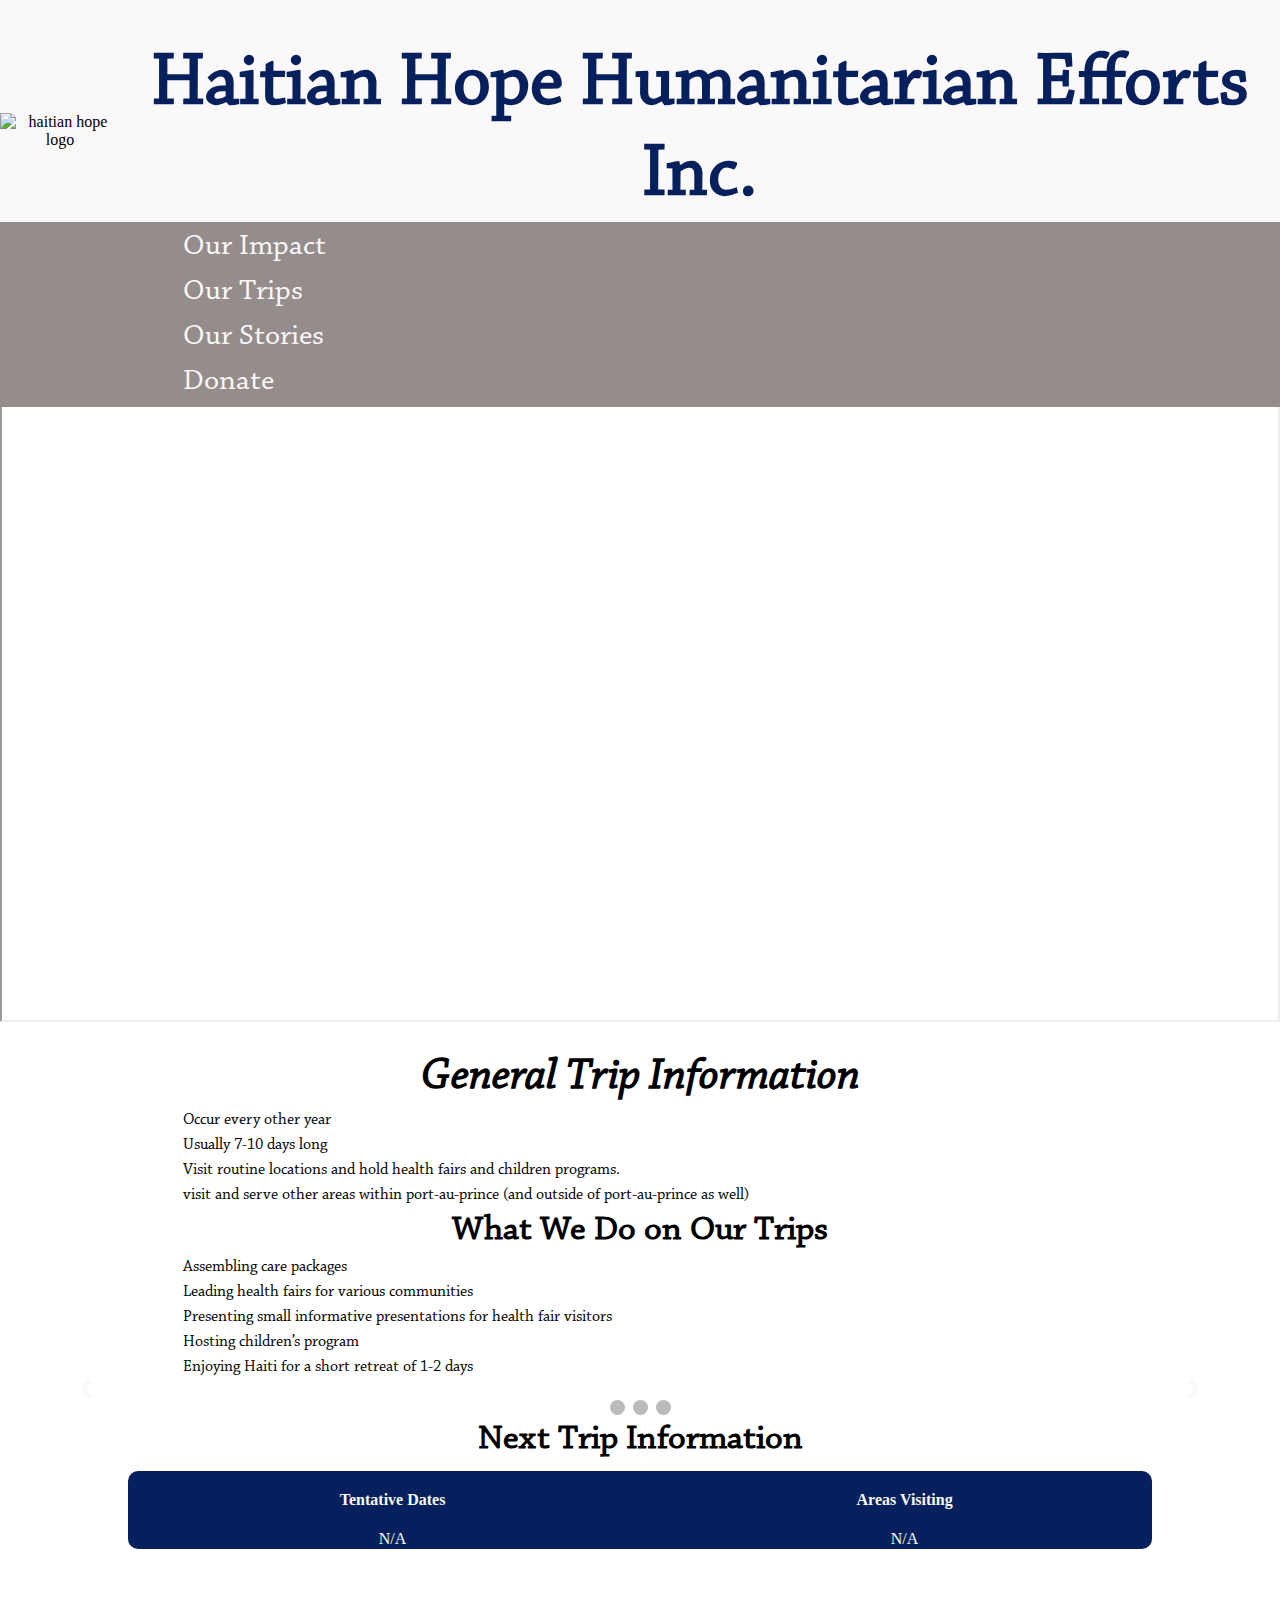
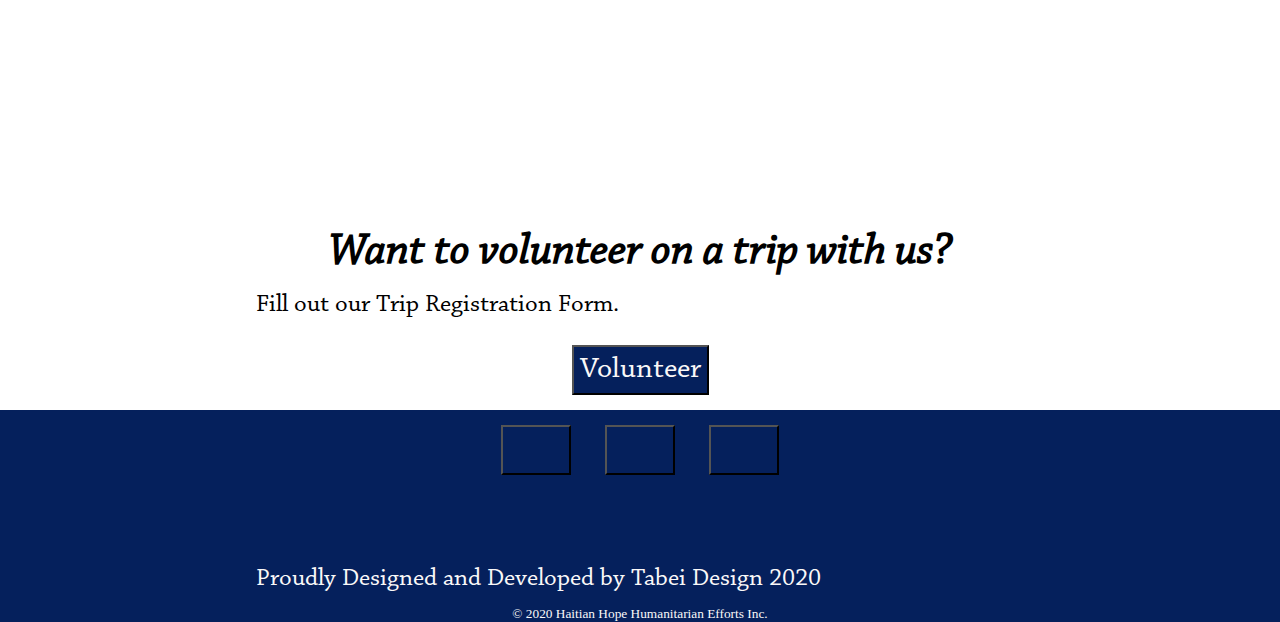
==== commit 8a4c75b8: "Add files via upload" ====
--- a/trips.html
+++ b/trips.html
@@ -1,930 +1,189 @@
+<!DOCTYPE html>
 <html lang="en">
 <head>
+    <link rel = "icon" type = "image/png" href = "assets/logo.jpg">
     <meta charset="UTF-8">
-    <title>Haitian Hope Humanitarian Effort</title>
+    <title>Our Trips</title>
     <link rel = "icon" type = "image/png" href = "assets/logo.jpg">
-    <link rel="stylesheet" href="https://use.fontawesome.com/releases/v5.8.2/css/all.css" integrity="sha384-oS3vJWv+0UjzBfQzYUhtDYW+Pj2yciDJxpsK1OYPAYjqT085Qq/1cq5FLXAZQ7Ay" crossorigin="anonymous">
+    <link rel="stylesheet" href="" integrity="sha384-oS3vJWv+0UjzBfQzYUhtDYW+Pj2yciDJxpsK1OYPAYjqT085Qq/1cq5FLXAZQ7Ay" crossorigin="anonymous">
     <link rel = "stylesheet" href = "css/style.css">
 </head>
 <body>
-<nav>
-    <a href = "impact.html">Impact</a>
-    <a href = "donate.html">Donate</a>
-    <a href = "blog.html">Blog</a>
-    <a href = "trips.html">Trips</a>
-</nav>
-<a href = "index.html"><header>
-    <img src = "assets/logo.jpg" alt = "HHHE logo" width="200" id = logo>
-    <h1>Haitian Hope Humanitarian Effort Inc.</h1>
-</header></a>
-<main>
+<div class = "headingRegular">
+    <div class = "topnav">
+    <header>
+        <img class = "logo" src ="assets/logo.png" alt = "haitian hope logo">
+        <a  href = "index.php"><h1>Haitian Hope Humanitarian Efforts Inc.</h1></a>
+    </header>
+    <nav>
+        <ul>
+            <li><a href = "impact.html">Our Impact</a></li>
+            <li><a href = "trips.html">Our Trips</a></li>
+            <li><a href = "blog.php">Our Stories</a></li>
+            <li><a href = "donate.php">Donate</a></li>
+        </ul>
+    </nav>
+    </div>
+</div>
+<div class = "video">
+    <iframe width="100%" height="800" src="https://www.youtube.com/embed/FBB7evgtmGc"
+            allow="accelerometer; autoplay; encrypted-media; gyroscope; picture-in-picture" allowfullscreen>
+    </iframe>
+</div>
+<div id = "artBackground">
+    <div class = "overlay">
+    <h2>General Trip Information</h2>
+    <ul class = "featureList">
+        <li class = "featureListItem">Occur every other year</li>
+        <li class = "featureListItem">Usually 7-10 days long</li>
+        <li class = "featureListItem">Visit routine locations and hold health fairs and children programs.</li>
+        <li class = "featureListItem">visit and serve other areas within port-au-prince (and outside of
+            port-au-prince as well)</li>
+    </ul>
+        <h3>What We Do on Our Trips</h3>
+        <ul>
+            <li class = "featureListItem">Assembling care packages</li>
+            <li class = "featureListItem">Leading health fairs for various communities</li>
+            <li class = "featureListItem">Presenting small informative presentations for health fair visitors</li>
+            <li class = "featureListItem">Hosting children’s program</li>
+            <li class = "featureListItem">Enjoying Haiti for a short retreat of 1-2 days</li>
+        </ul>
+    </div>
+</div>
+<div class = "carouselpowerpointfeat">
+    <!--Slideshow container -->
+    <div class="slideshow-container">
+        <!-- Full-width images with number and caption text -->
+        <div class="mySlides fade" id = "review1">
+            <div class="numbertext">1 / 3</div>
+            <div class = "pptcontent">
+                <h3>I had a Blast...</h3>
+                <p class = "pptP">Wow!!! I have to say that I had a blast during the HHHE mission trip of 2019. I had
+                    the chance to work and help the VBS team leader for the whole trip and worked with the health team
+                    on Saturday afternoon. I also had the opportunity to work alongside our very own eye technician and
+                    then with our physician team. That is what you called flexibility working wherever the Lord
+                    leads.<br> <em>Guirlene Durosier</em></p>
 
-    <div class = section>
-        <iframe width="100%" height="800" src="https://www.youtube.com/embed/FBB7evgtmGc" frameborder="0"
-                allow="accelerometer; autoplay; encrypted-media; gyroscope; picture-in-picture" allowfullscreen>
-
-        </iframe>
-    </div>
-    <div class = section>
-        <h2>General Trip Information</h2>
-        <p>Our trips occur at least once every other year, and usually last 7-10 days. During our trips we visit our
-            routine locations and hold health fairs, and children programs. Additionally, we visit and serve other areas
-            within port-au-prince as well as outside of port-au-prince on occasion. There are many ways a volunteer
-            can serve on mission trips. Assembling care packages, leading a health fair station (with a translator,
-            if you cannot speak creole), presenting small informative presentations for health fair visitors (with a
-            translator, if you cannot speak creole), or helping with the children’s program (with a translator, if you
-            cannot speak creole). At the end of the effortful trip, volunteers generally get a chance to enjoy Haiti for
-            a short retreat of 1-2 days.
-        </p>
-    </div>
-    <div class = section style = "background-image: url(assets/landscapeView.jpg); background-size: cover;">
-        <div style = "background-color: rgba(0, 0, 0, .4); height: 1200px; margin-top: 0;">
-            <h2 class = "fontcolor">Testimonials</h2>
-            <div class = "fontcolor">
-                <blockquote>Wow!!! I have  to say that I had a blast during the  HHHE mission trip of 2019.
-                    I had the chance to work and help the VBS team leader for the whole trip and worked
-                    with the health team on Saturday afternoon. I also had the opportunity to work alongside
-                    our very own eye technician and then with our physician team. That is what you called
-                    flexibility working wherever the Lord leads.
-                </blockquote>
-                <p>Guirlene Durosier</p>
-            </div>
-            <div class = "fontcolor">
-                <blockquote>
-                    Steps to Wellness was the theme for the Haiti mission trip 2019.  The emphasis was on the Source
-                    of healing and natural remedies that He has placed at his children’s disposal.   At all the
-                    locations, God as the foundation of all healing was highlighted.  Our wonderful Heavenly Father is
-                    no respecter of persons and the solutions that He has the common diseases of Diabetes, hypertension
-                    and Cardiovascular were within the reach of all….including HIS children in Haiti.
-                </blockquote>
-                <p>Annunciata Allen</p>
-            </div>
-            <!--<div class = "fontcolor">
-                <blockquote>
-                    HIGH LIGHTS:
-                    1.  Washing the feet of my Haitian sister at Pergame Church.
-                    2.  Working along side the local volunteers at the health screenings
-                    3.  Working with the missionary team that went to Haiti.  They were organized, had great foresight, and were willing to do whatever it took to get the job done while still being compassionate and patient!
-                    4.  Being able to offer local, inexpensive resources and lifestyle changes that participants could use to combat chronic diseases.
-
-                    REGRETS:
-                    1.  Not following up with participants that we identified with high blood pressure and Type II Diabetes.
-
-
-                    WHAT I LEARNED:
-                    "If God be for us, who can be against us?" Romans 8:31.  God showed us again, and again through miracle after miracle that He ordained this mission trip for the people of Haiti to receive just what we had to offer!
-                </blockquote>
-                <p>Bonnie Love</p>-->
             </div>
         </div>
-    </div>
-    <div class = section id = "tripVolunteer">
-        <h2>Volunteer With Us!</h2>
-        <h3>Our next trip is tentatively planned for: July 2020.<br>
-            To express your interest and receive updates on the trip:
-        </h3>
-        <!-- Add a form collecting emails here.-->
-        <p>To fill out a volunteer registration, you can download the pdf and email it to humanitarianefforts@haitianhope.org,
-            or fill out the form below and submit.  You will receive a confirmation email, letting you know we have
-            received your application, and we will email you with any trip updates approaching the trip time.
-            (download trip packet information)
-            (form link)
-        </p>
-        <a href = "assets/tripVolunteer.pdf" download = "tripVolunteer" >Download the Trip Registration Packet Here. </a>
-        <!--how to do downloadable trip -->
-        <h3 class = "donation-container">Trip Registration Form</h3>
-        <form>
-            <fieldset class = "formcategory">
-                <div class = "forumgroup">
-                <label for = fname>First Name: </label>
-                <input id = "fname" name = "fname" type = text class ="userinput" >
-                </div>
-                <div class = "formgroup">
-                    <label for = "lname">Last Name:</label>
-                    <input id = "lname" name = "lname" type = "text" class = "userinput">
-                </div>
-                <p style = "text-align: center;">Enter your Birthday:</p>
-                <div class = formgroup>
-                <label for = month> Month:</label>
-                    <select id = month name = "month" size = 1 class ="userinput">
-                    <option class = "states" value = ""></option>
-                        <option class = "states" value = "January">January</option>
-                        <option class = "states" value = "Febuary">Febuary</option>
-                        <option class = "states" value = "March">March</option>
-                        <option class = "states" value = "April">April</option>
-                        <option class = "states" value = "May">May</option>
-                        <option class = "states" value = "June">June</option>
-                        <option class = "states" value = "July">July</option>
-                        <option class = "states" value = "August">August</option>
-                        <option class = "states" value = "Sept">September</option>
-                        <option class = "states" value = "October">October</option>
-                        <option class = "states" value = "November">November</option>
-                        <option class = "states" value = "December">December</option>
 
-                    </select>
-                    <label for = "day">Day:</label>
-                    <select id = day name = day size = 1 class ="userinput">
-                        <option class = "states" value = ""></option>
-                        <option class = "states" value = "1">1</option>
-                        <option class = "states" value = "2">2</option>
-                        <option class = "states" value = "3">3</option>
-                        <option class = "states" value = "4">4</option>
-                        <option class = "states" value = "5">5</option>
-                        <option class = "states" value = "6">6</option>
-                        <option class = "states" value = "7">7</option>
-                        <option class = "states" value = "8">8</option>
-                        <option class = "states" value = "9">9</option>
-                        <option class = "states" value = "10">10</option>
-                        <option class = "states" value = "11">11</option>
-                        <option class = "states" value = "12">12</option>
-                        <option class = "states" value = "13">13</option>
-                        <option class = "states" value = "14">14</option>
-                        <option class = "states" value = "15">15</option>
-                        <option class = "states" value = "16">16</option>
-                        <option class = "states" value = "17">17</option>
-                        <option class = "states" value = "18">18</option>
-                        <option class = "states" value = "19">19</option>
-                        <option class = "states" value = "20">20</option>
-                        <option class = "states" value = "21">21</option>
-                        <option class = "states" value = "22">22</option>
-                        <option class = "states" value = "23">23</option>
-                        <option class = "states" value = "24">24</option>
-                        <option class = "states" value = "25">25</option>
-                        <option class = "states" value = "26">26</option>
-                        <option class = "states" value = "27">27</option>
-                        <option class = "states" value = "28">28</option>
-                        <option class = "states" value = "29">29</option>
-                        <option class = "states" value = "30">30</option>
-                        <option class = "states" value = "31">31</option>
-                    </select>
-                    <label for = "year">Year:</label>
-                    <input id = year name = "year" type = "text" class ="userinput">
-                </div>
-            </fieldset>
-            <fieldset class = "formcategory">
-                <div class = "formgroup">
-                    <label for = "add">Address:</label>
-                    <input id = add name = add type = "text" class ="userinput">
-                </div>
-                <div class = "formgroup">
-                    <label for = "cty">City:</label>
-                    <input id = cty name = add type = "text" class ="userinput">
-                </div>
-                <div class = "formgroup">
-                    <label for = "ste">State:</label>
-                    <select  id = "ste" name = "state" size = "1" class = >
-                        <option class = "states" value = ""></option>
-                        <option class = "states" value = "Alabama">Alabama</option>
-                        <option class = "states" value = "Alaska">Alaska</option>
-                        <option class = "states" value = "Arizona">Arizona</option>
-                        <option class = "states" value = "Arkansas">Arkansas</option>
-                        <option class = "states" value = "California">California</option>
-                        <option class = "states" value = "Colorado">Colorado</option>
-                        <option class = "states" value = "Connecticut">Connecticut</option>
-                        <option class = "states" value = "Delaware">Delaware</option>
-                        <option class = "states" value = "Florida">Florida</option>
-                        <option class = "states" value = "Georgia">Georiga</option>
-                        <option class = "states" value = "Hawaii">Hawaii</option>
-                        <option class = "states" value = "Idaho">Idaho</option>
-                        <option class = "states" value = "Illinois">Illinois</option>
-                        <option class = "states" value = "Indiana">Indiana</option>
-                        <option class = "states" value = "Iowa">Iowa</option>
-                        <option class = "states" value = "Kansas">Kansas</option>
-                        <option class = "states" value = "Kentucky">Kentucky</option>
-                        <option class = "states" value = "Louisiana">Louisiana</option>
-                        <option class = "states" value = "Maine">Maine</option>
-                        <option class = "states" value = "Maryland">Maryland</option>
-                        <option class = "states" value = "Massachusetts">Massachusetts</option>
-                        <option class = "states" value = "Michigan">Michigan</option>
-                        <option class = "states" value = "Minnesota">Minnesota</option>
-                        <option class = "states" value = "Mississippi">Mississippi</option>
-                        <option class = "states" value = "Missouri">Missouri</option>
-                        <option class = "states" value = "Montana">Montana</option>
-                        <option class = "states" value = "Nebraska">Nebraska</option>
-                        <option class = "states" value = "Nevada">Nevada</option>
-                        <option class = "states" value = "New Hampshire">New Hampshire</option>
-                        <option class = "states" value = "New Jersey">New Jersey</option>
-                        <option class = "states" value = "New Mexico"> New Mexico</option>
-                        <option class = "states" value = "New York"> New York</option>
-                        <option class = "states" value = "North Carolina">North Carolina</option>
-                        <option class = "states" value = "North Dakota">North Dakota</option>
-                        <option class = "states" value = "Ohio">Ohio</option>
-                        <option class = "states" value = "Oklahoma">Oklahoma</option>
-                        <option class = "states" value = "Oregon">Oregon</option>
-                        <option class = "states" value = "Pennsylvania">Pennsylvania</option>
-                        <option class = "states" value = "Rhode Island">Rhode Island</option>
-                        <option class = "states" value = "South Carolina">South Carolina</option>
-                        <option class = "states" value = "South Dakota">South Dakota</option>
-                        <option class = "states" value = "Tennessee">Tennessee</option>
-                        <option class = "states" value = "Texas">Texas</option>
-                        <option class = "states" value = "Utah">Utah</option>
-                        <option class = "states" value = "Vermont">Vermont</option>
-                        <option class = "states" value = "Virgina">Virgina</option>
-                        <option class = "states" value = "Washington">Washington</option>
-                        <option class = "states" value = "West Virgina">West Virgina</option>
-                        <option class = "states" value = "Wisconsin">Wisconsin</option>
-                        <option class = "states" value = "Wyoming">Wyoming</option>
-                    </select>
-                </div>
-                <div class = "formgroup">
-                    <label for = "zp">Zip:</label>
-                    <input id = "zp" name = "zp" class ="userinput" type = "text">
-                </div>
-            </fieldset>
-            <fieldset class = "formcategory">
-                <div class = "formgroup">
-                    <label for = eml>Email:</label>
-                    <input id = eml name = eml type = "text" class = "userinput">
-                </div>
-                <div class = "formgroup">
-                    <label for = occ>Occupation:</label>
-                    <input id = occ name = occ type = "text" class = "userinput">
-                </div>
-                <div class = "formgroup">
-                    <label for = "marital">Are you Single or Married?  </label>
-                    <select id = "marital" name = "marital" size = "1">
-                        <option class = "states" value = ""></option>
-                        <option class = "states" value = "single">Single</option>
-                        <option class = "states" value = "married">Married</option>
-                        <option class = "states" value = "neither">Neither</option>
-                    </select>
-                </div>
-                <div class = "formgroup">
-                    <label for = "chld">Do you have Children?  </label>
-                    <select id = "chld" name = "chld" size = "1">
-                        <option class = "states" value = ""></option>
-                        <option class = "states" value = "yes">Yes</option>
-                        <option class = "states" value = "no">No</option>
-                    </select>
-                </div>
-
-                    <label for = skll>Please list your interests, hobbies, and skills below(even if they seem unrelated to this trip):
-                    </label>
-                    <textarea class = "userinput" style = "margin: auto;" rows = 30 cols = 120 id = "skll" name = "skll" placeholder="Discuss your Special Skill set or Interest Area Here." maxlength = "2000"></textarea>
-                <div class = "formgroup">
-                    <label for ="trvl">Have you ever traveled outside of the U.S?</label>
-                    <select id = trvl name = "trvl" size = "1">
-                        <option class = "states" value = ""></option>
-                        <option class = "states" value = "yes">Yes</option>
-                        <option class = "states" value = "no">No</option>
-                    </select>
-                </div>
-                <div class ="formgroup">
-                    <label for = "msstrp">Have you ever been on a mission trip?</label>
-                    <select id = msstrp name = "msstrip" size = "1">
-                        <option class = "states" value = ""></option>
-                        <option class = "states" value = "yes">Yes</option>
-                        <option class = "states" value = "no">No</option>
-                    </select>
-                </div>
-                <script></script>
-                <label for = "msstrpex" style = "display: none;">If Yes, Explain</label>
-                <textarea id = "msstrpex" name  = "msstrpex" rows = 10 cols = 120 style = "display: none; margin: auto" maxlength = "2000"></textarea>
-            </fieldset>
-            <fieldset class ="formcategory">
-                <p style = "text-align: center;"><b>Passport Information:</b></p>
-                <div class = "formgroup">
-                    <label for = "validpass">Do you have a valid passport? </label>
-                    <select id = "validpass">
-                        <option class = "states" value = ""></option>
-                        <option class = "states" value = "yes">Yes</option>
-                        <option class = "states" value = "no">No</option>
-                    </select>
-                </div>
-                <p style = "text-align: center;">Please write full name as it appears on your passport:</p>
-                <div class = "formgroup">
-                    <label for = "plname">Surename:</label>
-                    <input id = "plname" type = "text" name = "plname" class = "userinput">
-                </div>
-                <div class = "formgroup">
-                    <label for = "pfname">Given Names:</label>
-                    <input id = "pfname" type = "text" name = "pfname" class = "userinput">
-                </div>
-                <div class = "formgroup">
-                    <label for = "nationality">Nationality:</label>
-                    <input id = "nationality" name = "nationality" type = "text" class = "userinput">
-                </div>
-                <div class = "formgroup">
-                    <label for = "pnumber">Passport Number:</label>
-                    <input id = "pnumber" name = "pnumber" type = "text" class = "userinput">
-                </div>
-                <p style = "text-align: center;">Date of Expiration:</p>
-                <div class = "formgroup">
-                    <label for = pmonth> Month:</label>
-                    <select id = pmonth name = "month" size = 1 class ="userinput">
-                        <option class = "states" value = ""></option>
-                        <option class = "states" value = "January">January</option>
-                        <option class = "states" value = "Febuary">Febuary</option>
-                        <option class = "states" value = "March">March</option>
-                        <option class = "states" value = "April">April</option>
-                        <option class = "states" value = "May">May</option>
-                        <option class = "states" value = "June">June</option>
-                        <option class = "states" value = "July">July</option>
-                        <option class = "states" value = "August">August</option>
-                        <option class = "states" value = "Sept">September</option>
-                        <option class = "states" value = "October">October</option>
-                        <option class = "states" value = "November">November</option>
-                        <option class = "states" value = "December">December</option>
-
-                    </select>
-                    <label for = "pday">Day:</label>
-                    <select id = pday name = day size = 1 class ="userinput">
-                        <option class = "states" value = ""></option>
-                        <option class = "states" value = "1">1</option>
-                        <option class = "states" value = "2">2</option>
-                        <option class = "states" value = "3">3</option>
-                        <option class = "states" value = "4">4</option>
-                        <option class = "states" value = "5">5</option>
-                        <option class = "states" value = "6">6</option>
-                        <option class = "states" value = "7">7</option>
-                        <option class = "states" value = "8">8</option>
-                        <option class = "states" value = "9">9</option>
-                        <option class = "states" value = "10">10</option>
-                        <option class = "states" value = "11">11</option>
-                        <option class = "states" value = "12">12</option>
-                        <option class = "states" value = "13">13</option>
-                        <option class = "states" value = "14">14</option>
-                        <option class = "states" value = "15">15</option>
-                        <option class = "states" value = "16">16</option>
-                        <option class = "states" value = "17">17</option>
-                        <option class = "states" value = "18">18</option>
-                        <option class = "states" value = "19">19</option>
-                        <option class = "states" value = "20">20</option>
-                        <option class = "states" value = "21">21</option>
-                        <option class = "states" value = "22">22</option>
-                        <option class = "states" value = "23">23</option>
-                        <option class = "states" value = "24">24</option>
-                        <option class = "states" value = "25">25</option>
-                        <option class = "states" value = "26">26</option>
-                        <option class = "states" value = "27">27</option>
-                        <option class = "states" value = "28">28</option>
-                        <option class = "states" value = "29">29</option>
-                        <option class = "states" value = "30">30</option>
-                        <option class = "states" value = "31">31</option>
-                    </select>
-                    <label for = "pyear">Year:</label>
-                    <input id = pyear name = "year" type = "text" class ="userinput">
-                </div>
-            </fieldset>
-            <fieldset class = "formcategory">
-                <label for = "healthprob">Please list any health problems:</label>
-                <textarea id = "healthprob" name = "healthprob" class = "userinput" style = "margin: auto;" rows = 30 cols = 120 placeholder = "List any health problems here" maxlength = "2000"></textarea>
-                <div class = "formgroup">
-                    <label for = "creole">Do you speak French/Creole?</label>
-                    <select id = "creole" name = "creole" size = 1>
-                        <option class = "states" value = ""></option>
-                        <option class = "states" value = "yes">Yes</option>
-                        <option class = "states" value = "no">No</option>
-                    </select>
-                </div>
-            </fieldset>
-            <fieldset class ="formcategory">
-                <p style = "text-align: center;">Church Affiliation: (if Applicable)</p>
-                <div class = "formgroup">
-                    <label for = "church">Name of Local Church:</label>
-                    <input id = "church" name = "church" type = "text" class = "userinput">
-                </div>
-                <div class = "formgroup">
-                    <label for = "pastor">Name of Pastor:</label>
-                    <input id = "pastor" name = "pastor" type = "text" class = "userinput">
-                </div>
-                <div class = "formgroup">
-                    <label for = "ccity">City:</label>
-                    <input id = "ccity" name = "ccity" type = "text" class = "userinput">
-                    <label for = "cstate">State:</label>
-                    <input id = "cstate" name = "cstate" type = "text" class = "userinput">
-                </div>
-                <div class = "formcategory">
-                    <label for = "ministries">What ministries are you involved in?</label>
-                    <textarea id = "ministries" name = "ministries"  class = "userinput" style = "margin: auto;" rows = 30 cols = 120 placeholder = "List any ministries you are involved in" maxlength = "2000"></textarea>
-                </div>
-                <div class = "formcategory">
-                    <label for = "cministries">What is your experience with children's Ministry? What are your Skills and Interests?</label>
-                    <textarea id = "cministries" name = "cministries"  class = "userinput" style = "margin: auto;" rows = 30 cols = 120 placeholder = "List any ministries you are involved in" maxlength = "2000"></textarea>
-                </div>
-                <div class = "formcategory">
-                    <label for = "bchristian">What do you think it means to be a Christian?</label>
-                    <textarea id = "bchristian" name = "bchristian"  class = "userinput" style = "margin: auto;" rows = 30 cols = 120 placeholder = "List any ministries you are involved in" maxlength = "2000"></textarea>
-                </div>
-                <div class = "formcategory">
-                    <label for = "personaltest">Please share your personal testimony.</label>
-                    <textarea id = "personaltest" name = "personaltest"  class = "userinput" style = "margin: auto;" rows = 30 cols = 120 placeholder = "List any ministries you are involved in" maxlength = "2000"></textarea>
-                </div>
-
-            </fieldset>
-            <fieldset class = "formcategory">
-                <p style = "text-align: center;">Specialized ministry skills and talents:</p>
-                <div id = "specialCheck">
-                    <input type = "checkbox" id = "drama" name = "special[]" value = "Drama">
-                    <label class="labelIntrest" for = "drama">Drama</label>
-                    <input type = "checkbox" id = "musicOrg" name = "special[]" value = "Music Organization">
-                    <label class="labelIntrest" for = "musicOrg">Music Organization</label>
-                    <input type = "checkbox" id = "artsCrafts" name = "special[]" value = "Art and/or Crafting Teaching">
-                    <label class="labelIntrest" for = "artsCrafts">Art and/or Crafting Teaching</label>
-                    <input type = "checkbox" id = "balloons" name = "special[]" value = "Balloons and Puppetry">
-                    <label class="labelIntrest" for = "balloons">Balloons and Puppetry</label>
-                </div>
-            </fieldset>
-            <fieldset class = "formcategory">
-                <p style = "text-align: center;">Other:</p>
-                <div class = "formcategory">
-                    <label for = "tripExplanation">Why do you want to go on this trip?</label>
-                    <textarea id = "tripExplanation" name = "tripExplanation"  class = "userinput" style = "margin: auto;" rows = 30 cols = 120 placeholder = "Explain why you want to go on this trip." maxlength = "2000"></textarea>
-                </div>
-                <div class = "formcategory">
-                    <label for = "strengths">In your opinion, what are your strengths?</label>
-                    <textarea id = "strengths" name = "strengths"  class = "userinput" style = "margin: auto;" rows = 30 cols = 120 placeholder = "Explain why you want to go on this trip." maxlength = "2000"></textarea>
-                </div>
-                <div class = "formcategory">
-                    <label for = "weaknessess">In your opinion, what are your weaknesses?</label>
-                    <textarea id = "weaknessess" name = "weaknessess"  class = "userinput" style = "margin: auto;" rows = 30 cols = 120 placeholder = "Explain why you want to go on this trip." maxlength = "2000"></textarea>
-                </div>
-                <div class = "formcategory">
-                    <label for = "challenges">What do you think will be your biggest challenge on this trip?</label>
-                    <textarea id = "challenges" name = "challenges"  class = "userinput" style = "margin: auto;" rows = 30 cols = 120 placeholder = "Explain why you want to go on this trip." maxlength = "2000"></textarea>
-                </div>
-                <div class = "formgroup">
-                <label for = "fundrasing" style = "text-align: justify; width: 60%;">Are you willing to raise the funds needed to cover the cost of the trip and meet payment deadlines?</label>
-                <select id = "fundrasing" name = "fundrasing" size = 1>
-                    <option class = "states" value = ""></option>
-                    <option class = "states" value = "yes">Yes</option>
-                    <option class = "states" value = "no">No</option>
-                </select>
-                </div>
-                <div class = "formgroup">
-                    <label for = "behavior" style = "text-align: justify; width: 60%;">On the mission field, do you agree not to use alcohol, tobacco, public
-                        displays of affection between sexes (married or single), profane language, inappropriate dress
-                        deemed disrespectful of the culture you are serving in, and/or critical or complaining attitude
-                        or words?</label>
-                    <select id = "behavior" name = "behavior" size = 1>
-                        <option class = "states" value = ""></option>
-                        <option class = "states" value = "yes">Yes</option>
-                        <option class = "states" value = "no">No</option>
-                    </select>
-                </div>
-                <div class = "formgroup">
-                    <label for = "group" style = "text-align: justify; width: 60%;">Do you agree to remain with the group at all times and follow the instructions of the leaders?</label>
-                    <select id = "group" name = "group" size = 1>
-                        <option class = "states" value = ""></option>
-                        <option class = "states" value = "yes">Yes</option>
-                        <option class = "states" value = "no">No</option>
-                    </select>
-                </div>
-                <div class = "formcategory">
-                    <p>I am willing to follow the above guidelines even if I might not totally agree with them in every situation.</p>
-                    <label for = "esig">Type Your Full Name as an Electronic Signature: </label>
-                    <input id = "esig" type = "text" name = "esig" class = "userinput">
-                    <label for = "esigdate">Date:</label>
-                    <input id = "esigdate" type = "text" name = "esigdate" class = "userinput">
-                </div>
-
-                <div class = "formgroup">
-                    <label for = "vaccines" style = "text-align: justify; width: 60%;">I understand that it is my responsibility to check with my physician concerning immunizations.</label>
-                    <select id = "vaccines" name = "vaccines" size = 1>
-                        <option class = "states" value = ""></option>
-                        <option class = "states" value = "yes">Yes</option>
-                        <option class = "states" value = "no">No</option>
-                    </select>
-                </div>
-                <div class = "formgroup">
-                    <label for = "payments" style = "text-align: justify; width: 60%;">I understand that if unexpected events happen it is possible that I will
-                        have to pay an additional amount to help cover the added expense (such as delayed flights or
-                        unexpected travel expenses). </label>
-                    <select id = "payments" name = "payments" size = 1>
-                        <option class = "states" value = ""></option>
-                        <option class = "states" value = "yes">Yes</option>
-                        <option class = "states" value = "no">No</option>
-                    </select>
-                </div>
-            </fieldset>
-            <fieldset class = "formcategory">
-                <p style = "text-align: center;">Emergency Contact Information:</p>
-                <p>Who may we contact in case of an emergency? </p>
-                <div class = "forumgroup">
-                    <label for = contactname>Name: </label>
-                    <input id = "contactname" name = "contactname" type = text class ="userinput">
-                </div>
-                <div class = "forumgroup">
-                    <label for = relation>Relationship to Applicant: </label>
-                    <input id = "relation" name = "relation" type = text class ="userinput">
-                </div>
-                    <fieldset>
-                <div class = "formgroup">
-                        <label for = "contactadd">Address:</label>
-                        <input id = contactadd name = contactadd type = "text" class ="userinput">
-                    </div>
-                    <div class = "formgroup">
-                        <label for = "contactcty">City:</label>
-                        <input id = contactcty name = contactcty type = "text" class ="userinput">
-                    </div>
-                    <div class = "formgroup">
-                        <label for = "contactste">State:</label>
-                        <select  id = "contactste" name = "contactste" size = "1" class = >
-                            <option class = "states" value = ""></option>
-                            <option class = "states" value = "Alabama">Alabama</option>
-                            <option class = "states" value = "Alaska">Alaska</option>
-                            <option class = "states" value = "Arizona">Arizona</option>
-                            <option class = "states" value = "Arkansas">Arkansas</option>
-                            <option class = "states" value = "California">California</option>
-                            <option class = "states" value = "Colorado">Colorado</option>
-                            <option class = "states" value = "Connecticut">Connecticut</option>
-                            <option class = "states" value = "Delaware">Delaware</option>
-                            <option class = "states" value = "Florida">Florida</option>
-                            <option class = "states" value = "Georgia">Georiga</option>
-                            <option class = "states" value = "Hawaii">Hawaii</option>
-                            <option class = "states" value = "Idaho">Idaho</option>
-                            <option class = "states" value = "Illinois">Illinois</option>
-                            <option class = "states" value = "Indiana">Indiana</option>
-                            <option class = "states" value = "Iowa">Iowa</option>
-                            <option class = "states" value = "Kansas">Kansas</option>
-                            <option class = "states" value = "Kentucky">Kentucky</option>
-                            <option class = "states" value = "Louisiana">Louisiana</option>
-                            <option class = "states" value = "Maine">Maine</option>
-                            <option class = "states" value = "Maryland">Maryland</option>
-                            <option class = "states" value = "Massachusetts">Massachusetts</option>
-                            <option class = "states" value = "Michigan">Michigan</option>
-                            <option class = "states" value = "Minnesota">Minnesota</option>
-                            <option class = "states" value = "Mississippi">Mississippi</option>
-                            <option class = "states" value = "Missouri">Missouri</option>
-                            <option class = "states" value = "Montana">Montana</option>
-                            <option class = "states" value = "Nebraska">Nebraska</option>
-                            <option class = "states" value = "Nevada">Nevada</option>
-                            <option class = "states" value = "New Hampshire">New Hampshire</option>
-                            <option class = "states" value = "New Jersey">New Jersey</option>
-                            <option class = "states" value = "New Mexico"> New Mexico</option>
-                            <option class = "states" value = "New York"> New York</option>
-                            <option class = "states" value = "North Carolina">North Carolina</option>
-                            <option class = "states" value = "North Dakota">North Dakota</option>
-                            <option class = "states" value = "Ohio">Ohio</option>
-                            <option class = "states" value = "Oklahoma">Oklahoma</option>
-                            <option class = "states" value = "Oregon">Oregon</option>
-                            <option class = "states" value = "Pennsylvania">Pennsylvania</option>
-                            <option class = "states" value = "Rhode Island">Rhode Island</option>
-                            <option class = "states" value = "South Carolina">South Carolina</option>
-                            <option class = "states" value = "South Dakota">South Dakota</option>
-                            <option class = "states" value = "Tennessee">Tennessee</option>
-                            <option class = "states" value = "Texas">Texas</option>
-                            <option class = "states" value = "Utah">Utah</option>
-                            <option class = "states" value = "Vermont">Vermont</option>
-                            <option class = "states" value = "Virgina">Virgina</option>
-                            <option class = "states" value = "Washington">Washington</option>
-                            <option class = "states" value = "West Virgina">West Virgina</option>
-                            <option class = "states" value = "Wisconsin">Wisconsin</option>
-                            <option class = "states" value = "Wyoming">Wyoming</option>
-                        </select>
-                    </div>
-                    <div class = "formgroup">
-                        <label for = "contactzp">Zip:</label>
-                        <input id = "contactzp" name = "zp" class ="userinput" type = "text">
-                    </div>
-                    <div class = "formgroup">
-                    <label for = "contactphone">Phone:</label>
-                    <input type = "text"  id = "contactphone" name = "contactphone" class = "userinput">
-                    </div>
-                    <div class = "formgroup">
-                        <label for = contacteml>Email:</label>
-                        <input id = contacteml name = contacteml type = "text" class = "userinput">
-                    </div>
-                    </fieldset>
-            </fieldset>
-                <fieldset class = "formcategory">
-                    <div class = "formcategory">
-                        <p>I hereby certify that all statements in this application are true and complete to the best of my knowledge.</p>
-                        <label for = "fesig">Type Your Full Name as an Electronic Signature: </label>
-                        <input id = "fesig" type = "text" name = "fesig" class = "userinput">
-                        <label for = "fdate">Date:</label>
-                        <input id = "fdate" type = "text" class = "userinput">
-                    </div>
-
-                </fieldset>
-            <input type = "submit" id = "submit" name = "submit" value = "Submit Form">
-        </form>
-        <a href = "assets/references.pdf" download = "tripVolunteer" >Download the Reference Sheets and have a reference fill it out. </a>
-
-    </div>
-    <div class = section>
-
-        <h2>Next Trip Information</h2>
-        <table border = "1">
-            <tr>
-                <th><p style = "font-size: 35px;">Tentative<br> Trip Dates</p></th>
-                <th><p style = "font-size: 35px;">Areas <br> Visiting</p></th>
-                <th><p style = "font-size: 35px;">Haitian Organizations <br> we are working with</p></th>
-            </tr>
-            <tr>
-                <td><p>TBD</p></td>
-                <td><p>TBD</p></td>
-                <td><p>TBD</p></td>
-            </tr>
-        </table>
-        <p></p>
-    </div>
-    <div class="section">
-        <h2>Previous Trips</h2>
-        <!--Image Slide Show-->
-        <div class="slideshow-container">
-
-            <!-- Full-width images with number and caption text -->
-            <div class="mySlides fade">
-                <div class="numbertext">1 / 38</div>
-                <img src = "assets/IMG_1.jpg" id = img1 style = "width:100%" alt = "">
+        <div class="mySlides fade" id = "review2">
+            <div class="numbertext">2 / 3</div>
+            <div class = "pptcontent">
+                <h3>Steps to Wellness</h3>
+                <p class = "pptP">Steps to Wellness was the theme for the Haiti mission trip 2019. The emphasis was
+                    on the Source of healing and natural remedies that He has placed at his children’s disposal. At all
+                    the locations, God as the foundation of all healing was highlighted. Our wonderful Heavenly Father
+                    is no respecter of persons and the solutions that He has the common diseases of Diabetes,
+                    hypertension and Cardiovascular were within the reach of all….including HIS children in Haiti.
+                    <br><em>Annunciata Allen</em></p>
 
             </div>
+        </div>
 
-            <div class="mySlides fade">
-                <div class="numbertext">2 / 38</div>
-                <img src="assets/IMG_02.jpg" id = img2 style = "width:100%" alt = "">
+        <div class="mySlides fade" id = "review3">
+            <div class="numbertext">3 / 3</div>
+            <div class = "pptcontent">
+                <h3>Slide Title</h3>
+                <p class = "pptP">Lorem ipsum dolor sit amet, consectetur adipisicing elit. Eaque, fugiat provident.
+                    Aliquam animi delectus ex maxime natus nemo quaerat quo sapiente veniam, voluptates. Commodi
+                    deleniti dicta dolores maiores officia officiis?<br><em>Name</em></p>
 
             </div>
+        </div>
 
-            <div class="mySlides fade">
-                <div class="numbertext">3 / 38</div>
-                <img src="assets/IMG_3.jpg" id = img3 style = "width:100%" alt = "">
-
-            </div>
-            <div class="mySlides fade">
-                <div class="numbertext">4 / 38</div>
-                <img src="assets/IMG_4.jpg" id = img4 style = "width:100%" alt = "">
-
-            </div>
-            <div class="mySlides fade">
-                <div class="numbertext">5 / 38</div>
-                <img src="assets/IMG_5.jpg" id = img5 style = "width:100%" alt = "">
-
-            </div>
-            <div class="mySlides fade">
-                <div class="numbertext">6 / 38</div>
-                <img src="assets/IMG_6.jpg" id = img6 style = "width:100%" alt = "">
-            </div>
-            <div class="mySlides fade">
-                <div class="numbertext">7 / 38</div>
-                <img src="assets/IMG_7.jpg" id = img7 style = "width:100%" alt = "">
-
-            </div>
-            <div class="mySlides fade">
-                <div class="numbertext">8 / 20</div>
-                <img src="assets/IMG_8.jpg" id = img8 style = "width:100%" alt = "">
-
-            </div>
-            <div class="mySlides fade">
-                <div class="numbertext">9 / 38</div>
-                <img src="assets/IMG_9.jpg" id = img9 style = "width:100%" alt = "">
-
-            </div>
-            <div class="mySlides fade">
-                <div class="numbertext">10 / 38</div>
-                <img src="assets/IMG_10.jpg" id = img10 style = "width:100%" alt = "">
-
-            </div>
-            <div class="mySlides fade">
-                <div class="numbertext">11 / 38</div>
-                <img src="assets/IMG_11.jpg" id = img11 style = "width:100%" alt = "">
-
-            </div>
-            <div class="mySlides fade">
-                <div class="numbertext">12 / 38</div>
-                <img src="assets/IMG_12.jpg" id = img12 style = "width:100%" alt = "">
-
-            </div>
-            <div class="mySlides fade">
-                <div class="numbertext">13 / 38</div>
-                <img src="assets/IMG_13.jpg" id = img13 style = "width:100%" alt = "">
-
-            </div>
-            <div class="mySlides fade">
-                <div class="numbertext">14 / 38</div>
-                <img src="assets/IMG_14.jpg" id = img14 style = "width:100%" alt = "">
-
-            </div>
-            <div class="mySlides fade">
-                <div class="numbertext">15 / 38</div>
-                <img src="assets/IMG_15.jpg" id = img15  style = "width:100%" alt = "">
-
-            </div>
-            <div class="mySlides fade">
-                <div class="numbertext">16 / 38</div>
-                <img src="assets/IMG_16.jpg" id = img16 style = "width:100%" alt = "">
-
-            </div>
-            <div class="mySlides fade">
-                <div class="numbertext">17 / 38</div>
-                <img src="assets/IMG_17.jpg" id = img17 style = "width:100%" alt = "">
-
-            </div>
-            <div class="mySlides fade">
-                <div class="numbertext">18 / 38</div>
-                <img src="assets/IMG_18.jpg" id = img18 style = "width:100%" alt = "">
-
-            </div>
-            <div class="mySlides fade">
-                <div class="numbertext">19 / 38</div>
-                <img src="assets/IMG_19.jpg" id = img19 style = "width:100%" alt = "">
-
-            </div>
-            <div class="mySlides fade">
-                <div class="numbertext">20 / 38</div>
-                <img src="assets/IMG_20.jpg" id = img20 style = "width:100%" alt = "">
-
-            </div>
-            <div class="mySlides fade">
-                <div class="numbertext">21 / 38</div>
-                <img src="assets/IMG_21.jpg" id = img21 style = "width:100%" alt = "">
-
-            </div>
-            <div class="mySlides fade">
-                <div class="numbertext">22 / 38</div>
-                <img src="assets/IMG_22.jpg" id = img22 style = "width:100%" alt = "">
-
-            </div>
-            <div class="mySlides fade">
-                <div class="numbertext">23 / 38</div>
-                <img src="assets/IMG_23.jpg" id = img23 style = "width:100%" alt = "">
-
-            </div>
-            <div class="mySlides fade">
-                <div class="numbertext">24 / 38</div>
-                <img src="assets/IMG_24.jpg" id = img24 style = "width:100%" alt = "">
-
-            </div>
-            <div class="mySlides fade">
-                <div class="numbertext">25 / 38</div>
-                <img src="assets/IMG_25.jpg" id = img25 style = "width:100%" alt = "">
-
-            </div>
-            <div class="mySlides fade">
-                <div class="numbertext">26 / 38</div>
-                <img src="assets/IMG_26.jpg" id = img26 style = "width:100%" alt = "">
-
-            </div>
-            <div class="mySlides fade">
-                <div class="numbertext">27 / 38</div>
-                <img src="assets/IMG_27.jpg" id = img27 style = "width:100%" alt = "">
-
-            </div>
-            <div class="mySlides fade">
-                <div class="numbertext">28 / 38</div>
-                <img src="assets/IMG_28.jpg" id = img28 style = "width:100%" alt = "">
-
-            </div>
-            <div class="mySlides fade">
-                <div class="numbertext">29 / 38</div>
-                <img src="assets/IMG_29.jpg" id = img29 style = "width:100%" alt = "">
-
-            </div>
-            <div class="mySlides fade">
-                <div class="numbertext">30 / 38</div>
-                <img src="assets/IMG_30.jpg" id = img30 style = "width:100%" alt = "">
-
-            </div>
-            <div class="mySlides fade">
-                <div class="numbertext">31 / 38</div>
-                <img src="assets/IMG_31.jpg" id = img31 style = "width:100%" alt = "">
-
-            </div>
-            <div class="mySlides fade">
-                <div class="numbertext">32 / 38</div>
-                <img src="assets/IMG_32.jpg" id = img32 style = "width:100%" alt = "">
-
-            </div>
-            <div class="mySlides fade">
-                <div class="numbertext">33 / 38</div>
-                <img src="assets/IMG_33.jpg" id = img33 style = "width:100%" alt = "">
-
-            </div>
-            <div class="mySlides fade">
-                <div class="numbertext">34 / 20</div>
-                <img src="assets/IMG_34.jpg" id = img34 style = "width:100%" alt = "">
-
-            </div>
-            <div class="mySlides fade">
-                <div class="numbertext">35 / 38</div>
-                <img src="assets/IMG_35.jpg" id = img35 style = "width:100%" alt = "">
-
-            </div>
-            <div class="mySlides fade">
-                <div class="numbertext">36 / 38</div>
-                <img src="assets/IMG_36.jpg" id = img36 style = "width:100%" alt = "">
-
-            </div>
-            <div class="mySlides fade">
-                <div class="numbertext">37 / 38</div>
-                <img src="assets/IMG_37.jpg" id = img37 style = "width:100%" alt = "">
-
-            </div>
-            <div class="mySlides fade">
-                <div class="numbertext">38 / 38</div>
-                <img src="assets/IMG_38.jpg" id = img38 style = "width:100%" alt = "">
-
-            </div>
-
-
-            <!-- Next and previous buttons -->
-            <a class="prev" onclick="plusSlides(-1)">&#10094;</a>
-            <a class="next" onclick="plusSlides(1)">&#10095;</a>
+        <!-- Next and previous buttons -->
+        <a class="prev" onclick="plusSlides(-1)">&#10094;</a>
+        <a class="next" onclick="plusSlides(1)">&#10095;</a>
+    </div>
+    <br>
+    <!-- The dots/circles -->
+    <div style="text-align:center">
+        <span class="dot" onclick="currentSlide(1)"></span>
+        <span class="dot" onclick="currentSlide(2)"></span>
+        <span class="dot" onclick="currentSlide(3)"></span>
+    </div>
+    <script src = "js/autocarousel.js"></script>
+</div>
+<div class = "dynamicTable">
+    <h3>Next Trip Information</h3>
+    <table>
+       <tr>
+           <th>Tentative Dates</th>
+           <th>Areas Visiting</th>
+       </tr>
+        <tr>
+            <td>N/A</td>
+            <td>N/A</td>
+        </tr>
+    </table>
+</div>
+<div class = "mosaicgridfeat">
+    <!--this can be created using the css grid-column and grid-row property-->
+    <div class="grid-containermos">
+        <div class="mosaicgrid-item" id = "mositem1">
+            <img src = "" alt = "">
         </div>
-        <br>
-
-        <!-- The dots/circles -->
-        <div style="text-align:center; position: relative;">
-            <span class="dot" onclick="currentSlide(1)"></span>
-            <span class="dot" onclick="currentSlide(2)"></span>
-            <span class="dot" onclick="currentSlide(3)"></span>
-            <span class="dot" onclick="currentSlide(4)"></span>
-            <span class="dot" onclick="currentSlide(5)"></span>
-            <span class="dot" onclick="currentSlide(6)"></span>
-            <span class="dot" onclick="currentSlide(7)"></span>
-            <span class="dot" onclick="currentSlide(8)"></span>
-            <span class="dot" onclick="currentSlide(9)"></span>
-            <span class="dot" onclick="currentSlide(10)"></span>
-            <span class="dot" onclick="currentSlide(11)"></span>
-            <span class="dot" onclick="currentSlide(12)"></span>
-            <span class="dot" onclick="currentSlide(13)"></span>
-            <span class="dot" onclick="currentSlide(14)"></span>
-            <span class="dot" onclick="currentSlide(15)"></span>
-            <span class="dot" onclick="currentSlide(16)"></span>
-            <span class="dot" onclick="currentSlide(17)"></span>
-            <span class="dot" onclick="currentSlide(18)"></span>
-            <span class="dot" onclick="currentSlide(19)"></span>
-            <span class="dot" onclick="currentSlide(20)"></span>
-            <span class="dot" onclick="currentSlide(21)"></span>
-            <span class="dot" onclick="currentSlide(22)"></span>
-            <span class="dot" onclick="currentSlide(23)"></span>
-            <span class="dot" onclick="currentSlide(24)"></span>
-            <span class="dot" onclick="currentSlide(25)"></span>
-            <span class="dot" onclick="currentSlide(26)"></span>
-            <span class="dot" onclick="currentSlide(27)"></span>
-            <span class="dot" onclick="currentSlide(28)"></span>
-            <span class="dot" onclick="currentSlide(29)"></span>
-            <span class="dot" onclick="currentSlide(30)"></span>
-            <span class="dot" onclick="currentSlide(31)"></span>
-            <span class="dot" onclick="currentSlide(32)"></span>
-            <span class="dot" onclick="currentSlide(33)"></span>
-            <span class="dot" onclick="currentSlide(34)"></span>
-            <span class="dot" onclick="currentSlide(35)"></span>
-            <span class="dot" onclick="currentSlide(36)"></span>
-            <span class="dot" onclick="currentSlide(37)"></span>
-            <span class="dot" onclick="currentSlide(38)"></span>
-
+        <div class="mosaicgrid-item" id = "mositem2">
+            <img src = "" alt = "">
+        </div>
+        <div class="mosaicgrid-item" id = "mositem3">
+            <img src = "" alt = "">
+        </div>
+        <div class="mosaicgrid-item" id = "mositem4">
+            <img src = "" alt = "">
+        </div>
+        <div class="mosaicgrid-item" id = "mositem5">
+            <img src = "" alt = "">
+        </div>
+        <div class="mosaicgrid-item" id = "mositem6">
+            <img src = "" alt = "">
+        </div>
+        <div class="mosaicgrid-item" id = "mositem7">
+            <img src = "" alt = "">
+        </div>
+        <div class="mosaicgrid-item" id = "mositem8">
+            <img src = "" alt = "">
+        </div>
+        <div class="mosaicgrid-item" id = "mositem10">
+            <img src = "" alt = "">
+        </div>
+        <div class="mosaicgrid-item" id = "mositem11">
+            <img src = "" alt = "">
+        </div>
+        <div class="mosaicgrid-item" id = "mositem12">
+            <img src = "" alt = "">
+        </div>
+        <div class="mosaicgrid-item" id = "mositem13">
+            <img src = "" alt = "">
+        </div>
+        <div class="mosaicgrid-item" id = "mositem14">
+            <img src = "" alt = "">
+        </div>
+        <div class="mosaicgrid-item" id = "mositem15">
+            <img src = "" alt = "">
         </div>
     </div>
-
-
-</main>
+</div>
+<div>
+    <h2>Want to volunteer on a trip with us?</h2>
+    <p>Fill out our Trip Registration Form.</p>
+    <a href = "tripregistrationform.php"><button class = "callToAction">Volunteer</button></a>
+</div>
 <footer>
-    <div class = "jstflexrow">
-        <a class = "jstflexitem" href = "background.html">Our Background</a>
-        <a class = "jstflexitem" href = "contact.html">Contact Us</a>
+    <div class ="socialFooter">
+        <button></button>
+        <button class = "callToAction"></button>
+        <button></button>
     </div>
-    <h2> Business Sponsors</h2>
-    <div id="sponsors">
-        <ul id = bsponsors>
-            <li>Prayer Warriors</li>
-            <li>Hope for Health</li>
-            <li>Restoring Vision</li>
-            <li>Dr. Sherrer Dentistry</li>
-            <li>Dr. Randy Griffin Dental</li>
-            <li>Dr. Gomes DDS MSD Periodontics and Dental Implants</li>
-            <li>Suzy's Consignment and Resale</li>
-            <li>F.A.M.E Medical Supplies</li>
-            <li>Seeds of Life</li>
-            <li>Westside Ministries</li>
-            <li>Maranatha French Church Indianapolis</li>
-        </ul>
-        <h2> Individual Sponsors</h2>
-        <ul id = isponsors>
-            <li>Joseph Jackson</li>
-            <li>Joe Robinson</li>
-            <li>Muriel Wilson</li>
-            <li>Bonnie Love</li>
-            <li>Terrence and Troyanna Jefferson</li>
-            <li>Bonnie Wolf</li>
-            <li>Gloria Heck</li>
-            <li>Ray Smith</li>
-            <li>Pastor Trofort</li>
-            <li>Jackie Abdool</li>
-            <li>Cassandra Ductan</li>
-            <li>Lucson Thomas</li>
-            <li>Cindy Johns</li>
-            <li> Dee Rowley</li>
-            <li>Stephanie Minnett</li>
-            <li>Carol Desuza</li>
-            <li>Ro Holcomb</li>
-            <li>Janet Heart</li>
-            <li>Rose Taffe</li>
-            <li>Tyra Dennis</li>
-            <li>William and Rebecca Huskey</li>
-            <li>John and Windy Skeete</li>
-            <li>Adrian Paquin</li>
-            <li>Nerlyne Desir</li>
-            <li>Costale Remarias</li>
-            <li>Amanda Burris</li>
-            <li> Lori Hutchison</li>
-            <li>Carol Krag</li>
-            <li>Marie Thomas</li>
+    <div class ="sponsors">
+        <h4>Thank you to Our Sponsors</h4>
+        <ul>
+            <li></li>
         </ul>
     </div>
-    <span id="siteseal"><script async type="text/javascript" src="https://seal.godaddy.com/getSeal?sealID=96qy8AOl587iFNZ5f5ubkvHkHp9Q0ZaqYZYAwqjJq9dx7tmZ3zsLvD4Ejko3"></script></span>
+    <p class = "note">Proudly Designed and Developed by <span class = "tabeiBrand">Tabei</span> Design 2020</p>
+    <small>&copy 2020 Haitian Hope Humanitarian Efforts Inc.</small>
 </footer>
-<script src = "js/slides.js"></script>
 </body>
 </html>--- a/css/style.css
+++ b/css/style.css
@@ -0,0 +1,503 @@
+@font-face {
+  font-family: "Chaparral";
+  src: url(../assets/chaparral-pro/ChaparralPro-Regular.otf);
+}
+@font-face {
+  font-family: "Chaparral Italic";
+  src: url(../assets/chaparral-pro/ChaparralPro-Italic.otf);
+}
+@font-face {
+  font-family: "Chaparral";
+  src: url(../assets/chaparral-pro/ChaparralPro-Regular.otf);
+}
+@font-face {
+  font-family: "Chaparral Italic";
+  src: url(../assets/chaparral-pro/ChaparralPro-Italic.otf);
+}
+* {
+  margin: 0;
+}
+body {
+  text-align: center;
+}
+header {
+  display: flex;
+  flex-direction: row;
+  flex-wrap: nowrap;
+  align-items: center;
+  justify-content: center;
+  background-color: #FAF8F8;
+  padding-top: 40px;
+}
+h1 {
+  font-family: "Chaparral", serif;
+  font-size: 75px;
+  color: #05205C;
+}
+nav {
+  background-color: #958C8C;
+  line-height: 40px;
+}
+h2 {
+  font-family: "Chaparral Italic", serif;
+  font-size: 45px;
+  margin-top: 25px;
+}
+h3 {
+  font-family: "Chaparral", serif;
+  font-size: 35px;
+}
+p {
+  font-family: "Chaparral", serif;
+  font-size: 25px;
+  width: 60%;
+  margin-left: auto;
+  margin-right: auto;
+  z-index: 2;
+  line-height: 200%;
+  text-align: justify;
+}
+a {
+  text-decoration: none;
+  font-size: 30px;
+  font-family: "Chaparral", serif;
+  color: #33CC00;
+}
+nav {
+  display: flex;
+  flex-direction: row;
+  justify-content: space-around;
+  position: fixed;
+  width: 100%;
+}
+nav a {
+  color: #FAF8F8;
+}
+nav a:hover {
+  color: #CB6868;
+}
+.section {
+  min-height: 1100px;
+  background-color: #CB6868;
+  padding-top: 40px;
+  display: flex;
+  flex-direction: column;
+  align-content: center;
+  color: #FAF8F8;
+}
+.section:nth-child(odd) {
+  min-height: 850px;
+  background-color: #FAF8F8;
+  padding-top: 40px;
+  display: flex;
+  color: #90959F;
+}
+.follow {
+  z-index: 2;
+  margin-top: 10px;
+}
+.follow a {
+  font-size: 55px;
+  letter-spacing: 40px;
+}
+blockquote {
+  font-size: 32px;
+  width: 70%;
+  line-height: 150%;
+  font-style: italic;
+  margin-left: auto;
+  margin-right: auto;
+  margin-top: 70px;
+  margin-bottom: 70px;
+}
+#overlay {
+  background-color: rgba(225, 225, 225, 0.75);
+  min-height: 1100px;
+  z-index: 1;
+  padding: 0;
+  margin: 0;
+}
+.donate {
+  height: 60px;
+  width: 80%;
+  font-size: 25px;
+  color: #FAF8F8;
+  background-color: #05205C;
+  font-family: "Chaparral", serif;
+  border-radius: 5px;
+  box-shadow: 2px 2px 2px 2px #90959F;
+  margin: 20px;
+}
+#mission {
+  color: #707070;
+  margin-top: 70px;
+}
+#buttons {
+  display: flex;
+  flex-direction: row;
+  justify-content: center;
+}
+ul {
+  width: 80%;
+  margin: auto;
+  align-content: center;
+  flex-wrap: wrap;
+}
+li {
+  font-family: "Chaparral", serif;
+  margin: 5px;
+  min-height: 20px;
+  text-align: justify;
+  padding-left: 10px;
+  padding-right: 10px;
+  display: flex;
+  align-items: center;
+}
+h4 {
+  font-size: 30px;
+  color: #05205C;
+}
+#graphics {
+  margin-left: auto;
+  margin-right: auto;
+  margin-top: 10px;
+  margin-bottom: 10px;
+  display: flex;
+  justify-content: center;
+  flex-direction: row;
+  width: 80%;
+}
+footer {
+  background-color: #05205C;
+  color: #FAF8F8;
+  min-height: 200px;
+}
+#sponsors {
+  display: flex;
+  flex-direction: column;
+}
+#bsponsors {
+  display: flex;
+  flex-direction: column;
+  flex-wrap: wrap;
+  font-size: 20px;
+  height: 200px;
+}
+#isponsors {
+  display: flex;
+  flex-direction: column;
+  flex-wrap: wrap;
+  font-size: 15px;
+  height: 200px;
+}
+.jstflexrow {
+  display: flex;
+  flex-direction: row;
+  justify-content: center;
+  padding: 10px;
+}
+.jstflexitem {
+  margin-left: 10px;
+  margin-right: 10px;
+}
+button {
+  min-height: 50px;
+  min-width: 70px;
+  font-family: "Chaparral", serif;
+  font-size: 30px;
+  margin: 15px;
+  color: #FAF8F8;
+  background-color: #05205C;
+}
+button:hover {
+  background-color: #90959F;
+}
+.fontcolor {
+  color: #FAF8F8;
+}
+* {
+  box-sizing: border-box;
+  margin: 0;
+}
+/* Slideshow container */
+.slideshow-container {
+  max-width: 90%;
+  position: relative;
+  margin-left: auto;
+  margin-right: auto;
+  max-height: 80%;
+}
+/* Hide the images by default */
+.mySlides {
+  display: none;
+}
+/* Next & previous buttons */
+.prev,
+.next {
+  cursor: pointer;
+  position: absolute;
+  top: 50%;
+  width: auto;
+  margin-top: -22px;
+  padding: 16px;
+  color: #FAF8F8;
+  font-weight: bold;
+  font-size: 18px;
+  transition: 0.6s ease;
+  border-radius: 0 3px 3px 0;
+  user-select: none;
+}
+/* Position the "next button" to the right */
+.next {
+  right: 0;
+  border-radius: 3px 0 0 3px;
+}
+.prev {
+  left: 0;
+}
+/* On hover, add a black background color with a little bit see-through */
+.prev:hover,
+.next:hover {
+  background-color: rgba(0, 0, 0, 0.75);
+}
+/* Caption text */
+.text {
+  color: #90959F;
+  padding: 8px 12px;
+  position: absolute;
+  bottom: 8px;
+  width: 100%;
+  text-align: center;
+  font-size: 30px;
+  font-weight: bold;
+}
+/* Number text (1/3 etc) */
+.numbertext {
+  color: #f2f2f2;
+  font-size: 12px;
+  padding: 8px 12px;
+  position: absolute;
+  top: 0;
+}
+/* The dots/bullets/indicators */
+.dot {
+  cursor: pointer;
+  height: 15px;
+  width: 15px;
+  margin: 0 2px;
+  background-color: #bbb;
+  border-radius: 50%;
+  display: inline-block;
+  transition: background-color 0.6s ease;
+}
+.active,
+.dot:hover {
+  background-color: #717171;
+}
+/* Fading animation */
+.fade {
+  -webkit-animation-name: fade;
+  -webkit-animation-duration: 1.5s;
+  animation-name: fade;
+  animation-duration: 1.5s;
+}
+.test {
+  color: #FAF8F8;
+  padding: 30px;
+}
+@-webkit-keyframes fade {
+  from {
+    opacity: 0.4;
+  }
+  to {
+    opacity: 1;
+  }
+}
+@keyframes fade {
+  from {
+    opacity: 0.4;
+  }
+  to {
+    opacity: 1;
+  }
+}
+form {
+  width: 80%;
+  margin: auto;
+}
+.labelinfo {
+  display: None;
+}
+legend {
+  font-family: "Chaparral";
+  font-size: 40px;
+}
+input {
+  color: #05205C;
+  font-family: "Chaparral";
+  font-size: 35px;
+  text-align: left;
+}
+.userinput {
+  width: 70%;
+  margin: 10px;
+  border: 1px 1px 1px 1px #90959F;
+  box-shadow: 2px 2px #90959F;
+}
+.donation-container {
+  min-height: 50px;
+  font-family: 'Chaparral', sans-serif;
+  font-weight: 500;
+  font-size: 40px;
+  text-transform: uppercase;
+  background-color: #33CC00;
+  width: 70%;
+  margin: auto;
+  border-top-left-radius: 4px;
+  border-top-right-radius: 4px;
+  color: white;
+  text-align: center;
+  padding-top: 12px;
+  padding-bottom: 12px;
+}
+label {
+  font-family: "Chaparral";
+  font-size: 30px;
+  color: #33CC00;
+  padding: 10px;
+}
+.column {
+  display: flex;
+  flex-direction: column;
+  width: 50%;
+  margin: auto;
+}
+select {
+  border: 1px 1px 1px 1px #90959F;
+  box-shadow: 2px 2px #90959F;
+}
+.states {
+  font-family: "Chaparral";
+  font-size: 25px;
+  color: #90959F;
+}
+#notUSAddress {
+  flex-direction: column;
+  margin: auto;
+  align-content: center;
+  align-items: center;
+}
+#interestCheck {
+  display: flex;
+  justify-content: center;
+  flex-direction: row;
+  margin: 30px;
+}
+.labelIntrest {
+  margin-right: 10px;
+}
+#submit {
+  min-height: 50px;
+  min-width: 70px;
+  font-family: "Chaparral";
+  font-size: 30px;
+  margin: 15px;
+  color: #FAF8F8;
+  background-color: #33CC00;
+}
+#submit:hover {
+  background-color: #90959F;
+}
+.error {
+  color: red;
+  font-size: 25px;
+}
+.formcategory {
+  display: flex;
+  flex-direction: column;
+  flex-wrap: wrap;
+  justify-content: center;
+  align-items: center;
+}
+.formgroup {
+  display: flex;
+  flex-direction: row;
+  justify-content: center;
+}
+#emailsub {
+  background-color: rgba(0, 0, 0, 0.4);
+  width: 70%;
+  margin: auto;
+  padding: 75px;
+  display: flex;
+  flex-direction: column;
+  justify-content: center;
+  align-items: center;
+}
+/* Set height to 100% for body and html to enable the background image to cover the whole page: */
+body,
+html {
+  height: 100%;
+}
+.bgimg {
+  /* Background image */
+  background-image: url('../assets/IMG_7552.jpg');
+  /* Full-screen */
+  height: 100%;
+  /* Center the background image */
+  background-position: center;
+  /* Scale and zoom in the image */
+  background-size: cover;
+  /* Add position: relative to enable absolutely positioned elements inside the image (place text) */
+  position: relative;
+  /* Add a white text color to all elements inside the .bgimg container */
+  color: white;
+  /* Add a font */
+  font-family: "Courier New", Courier, monospace;
+  /* Set the font-size to 25 pixels */
+  font-size: 55px;
+}
+/* Position text in the top-left corner */
+.topleft {
+  position: absolute;
+  top: 0;
+  left: 16px;
+}
+/* Position text in the bottom-left corner */
+.bottomleft {
+  position: absolute;
+  bottom: 0;
+  left: 16px;
+}
+/* Position text in the middle */
+.middle {
+  position: absolute;
+  top: 50%;
+  left: 50%;
+  transform: translate(-50%, -50%);
+  text-align: center;
+}
+/* Style the <hr> element */
+hr {
+  margin: auto;
+  width: 40%;
+}
+table {
+  width: 80%;
+  margin-top: 10px;
+  margin-left: auto;
+  margin-right: auto;
+  background-color: #05205C;
+  border-radius: 10px;
+  border: 2px #FAF8F8;
+  border-spacing: 0;
+}
+th {
+  color: #FAF8F8;
+  text-align: center;
+  padding: 20px;
+}
+td {
+  color: #FAF8F8;
+}
+/*# sourceMappingURL=style.css.map */